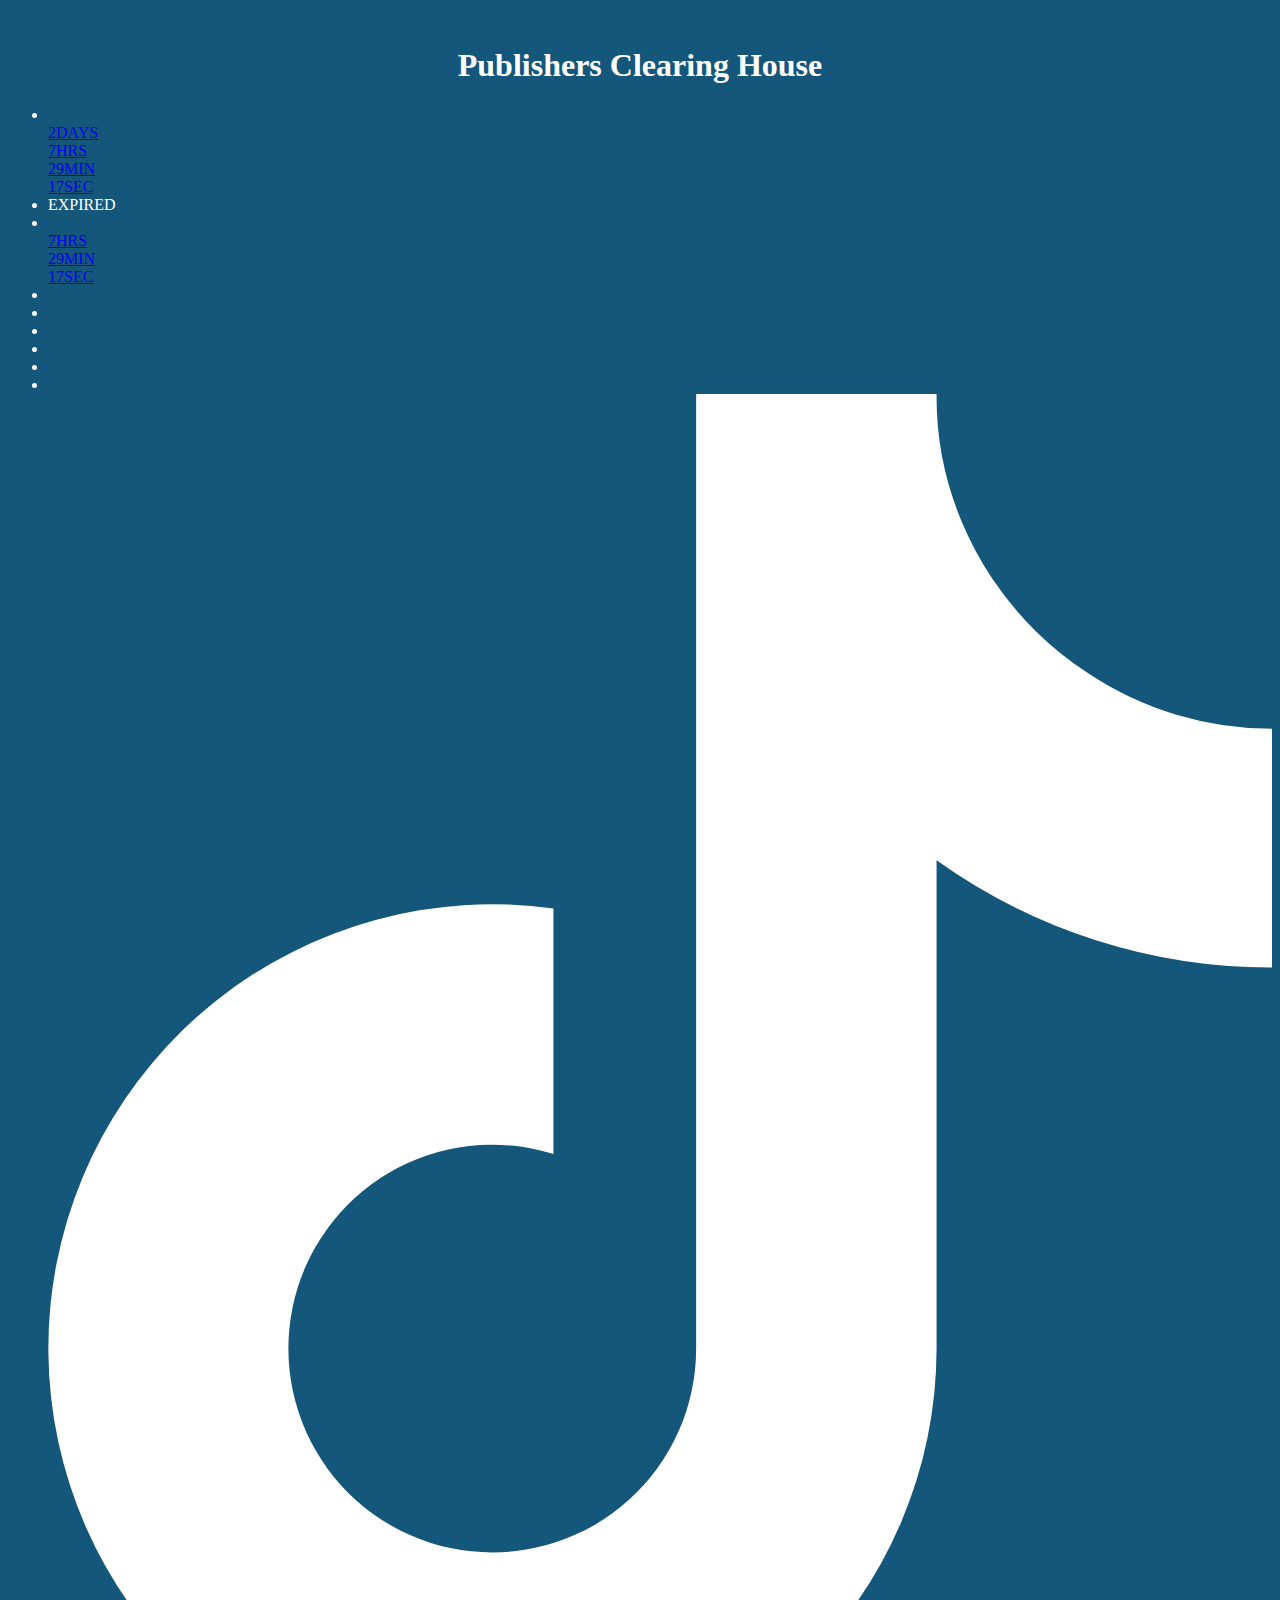
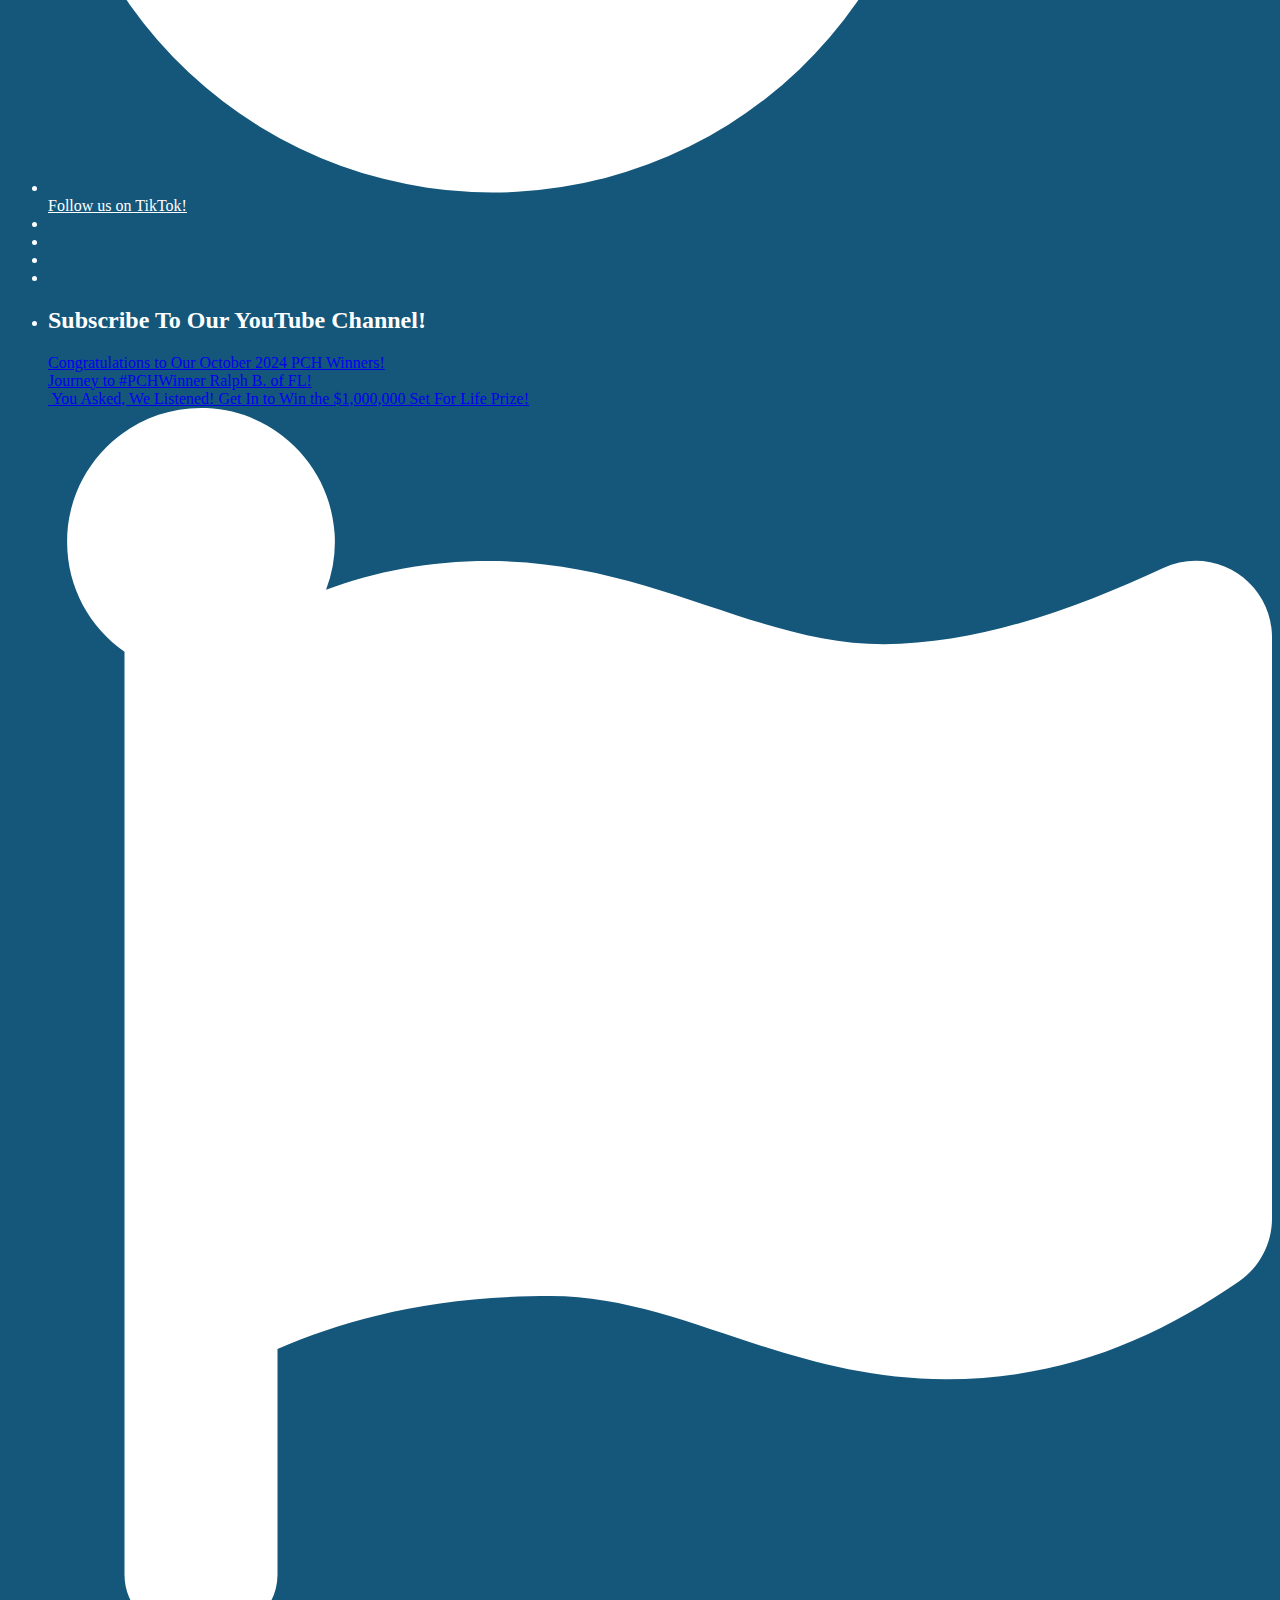
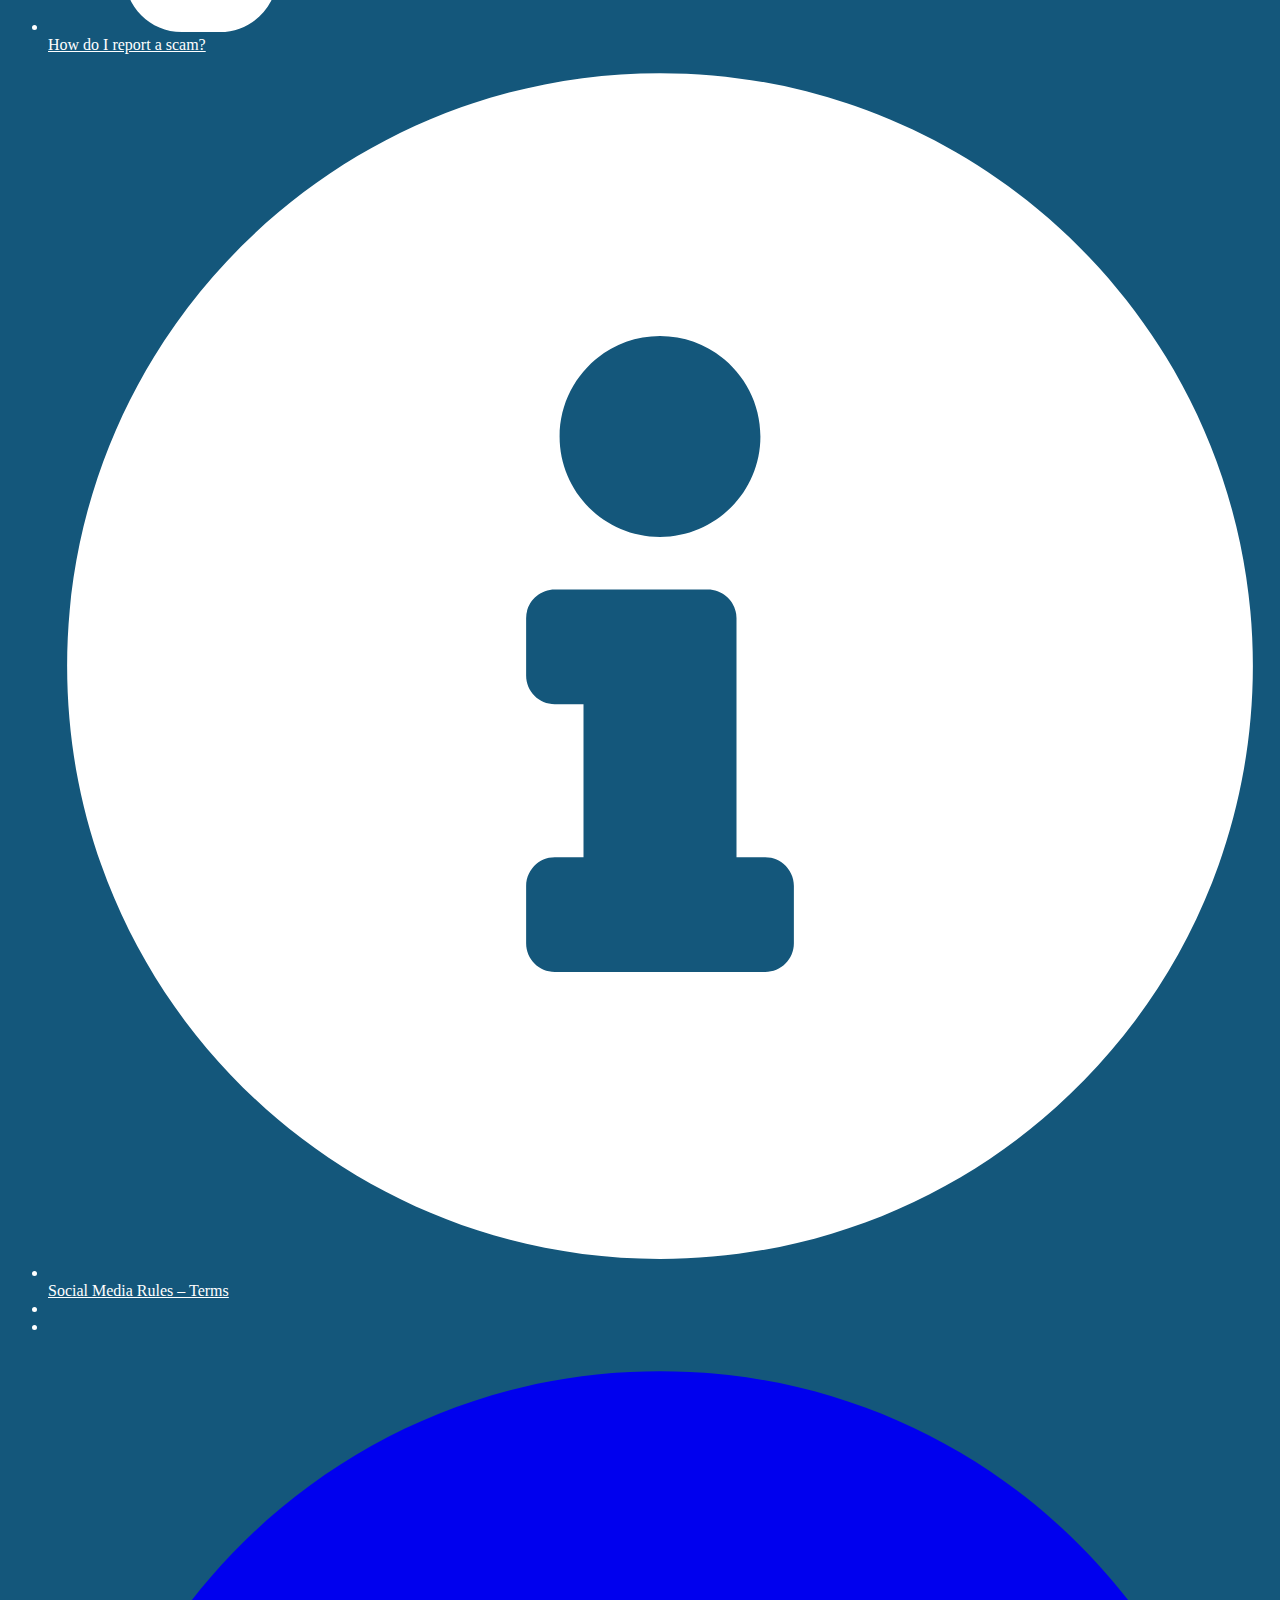
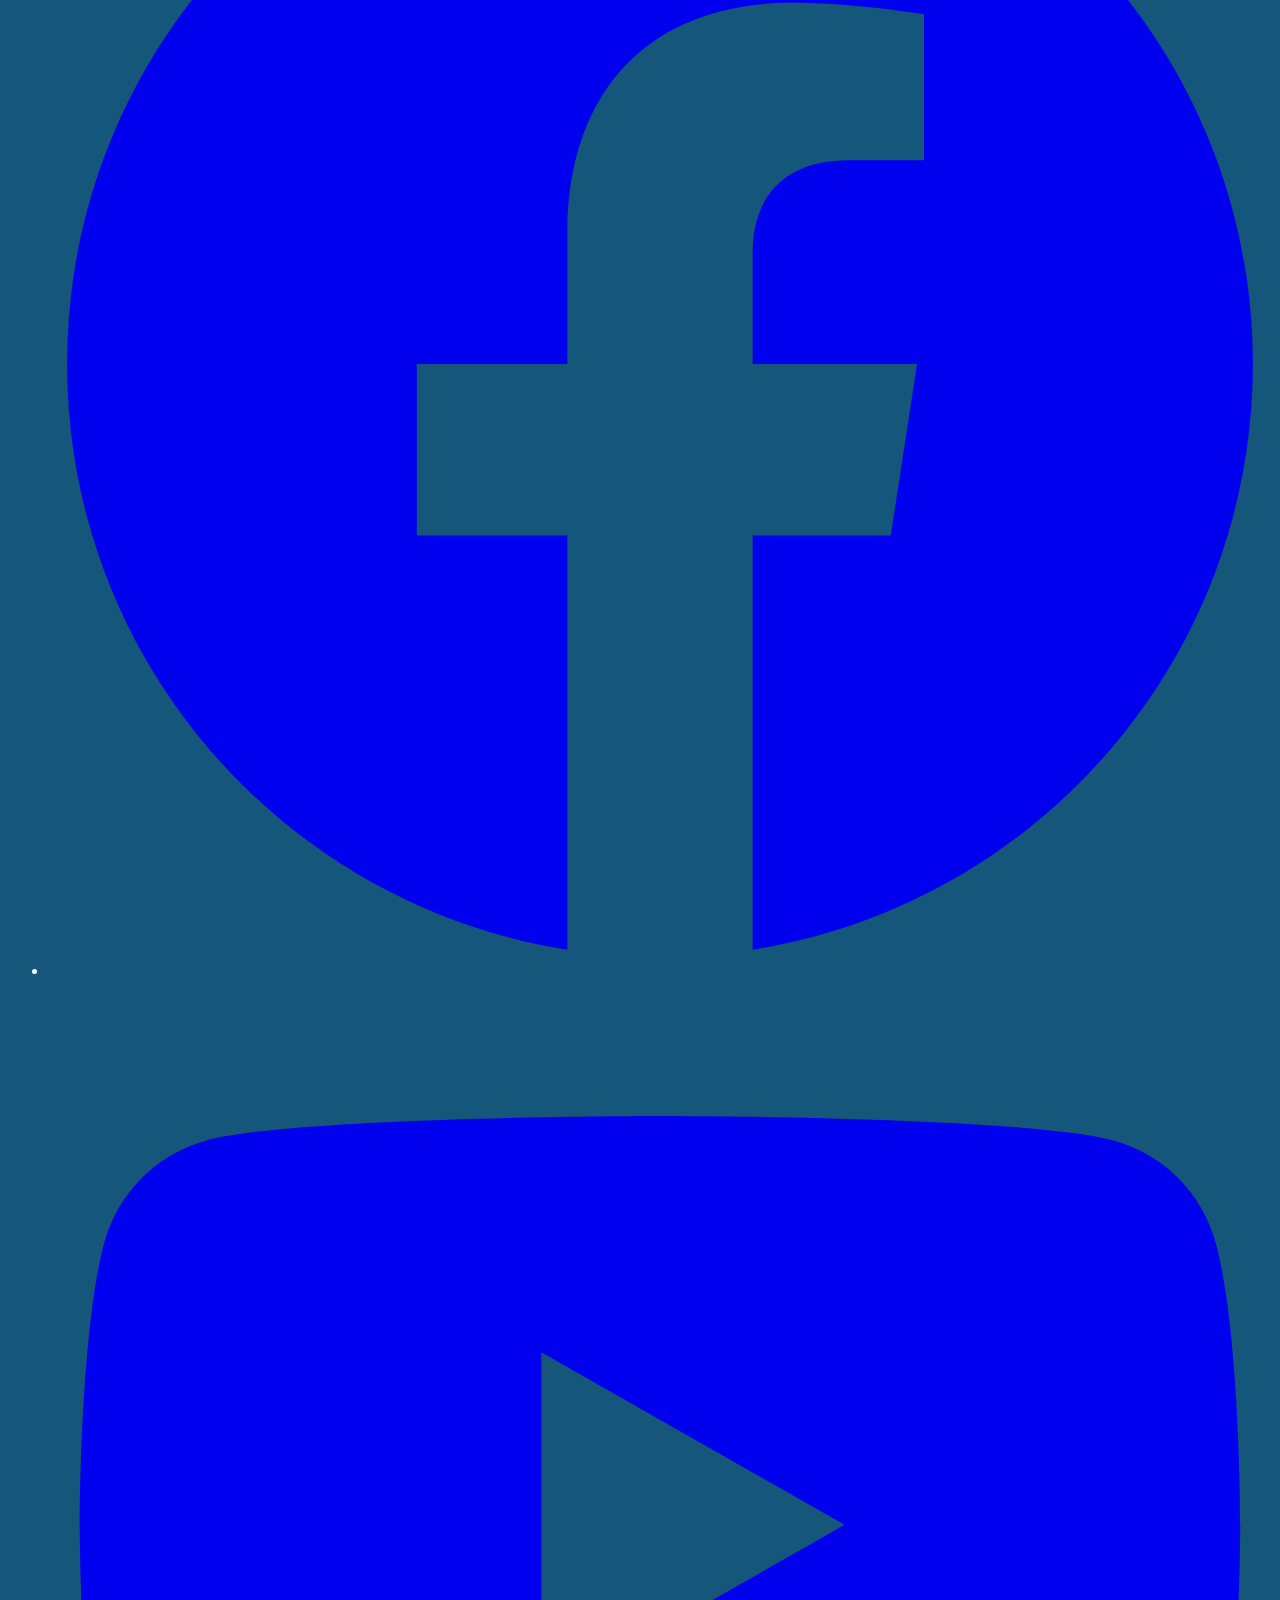
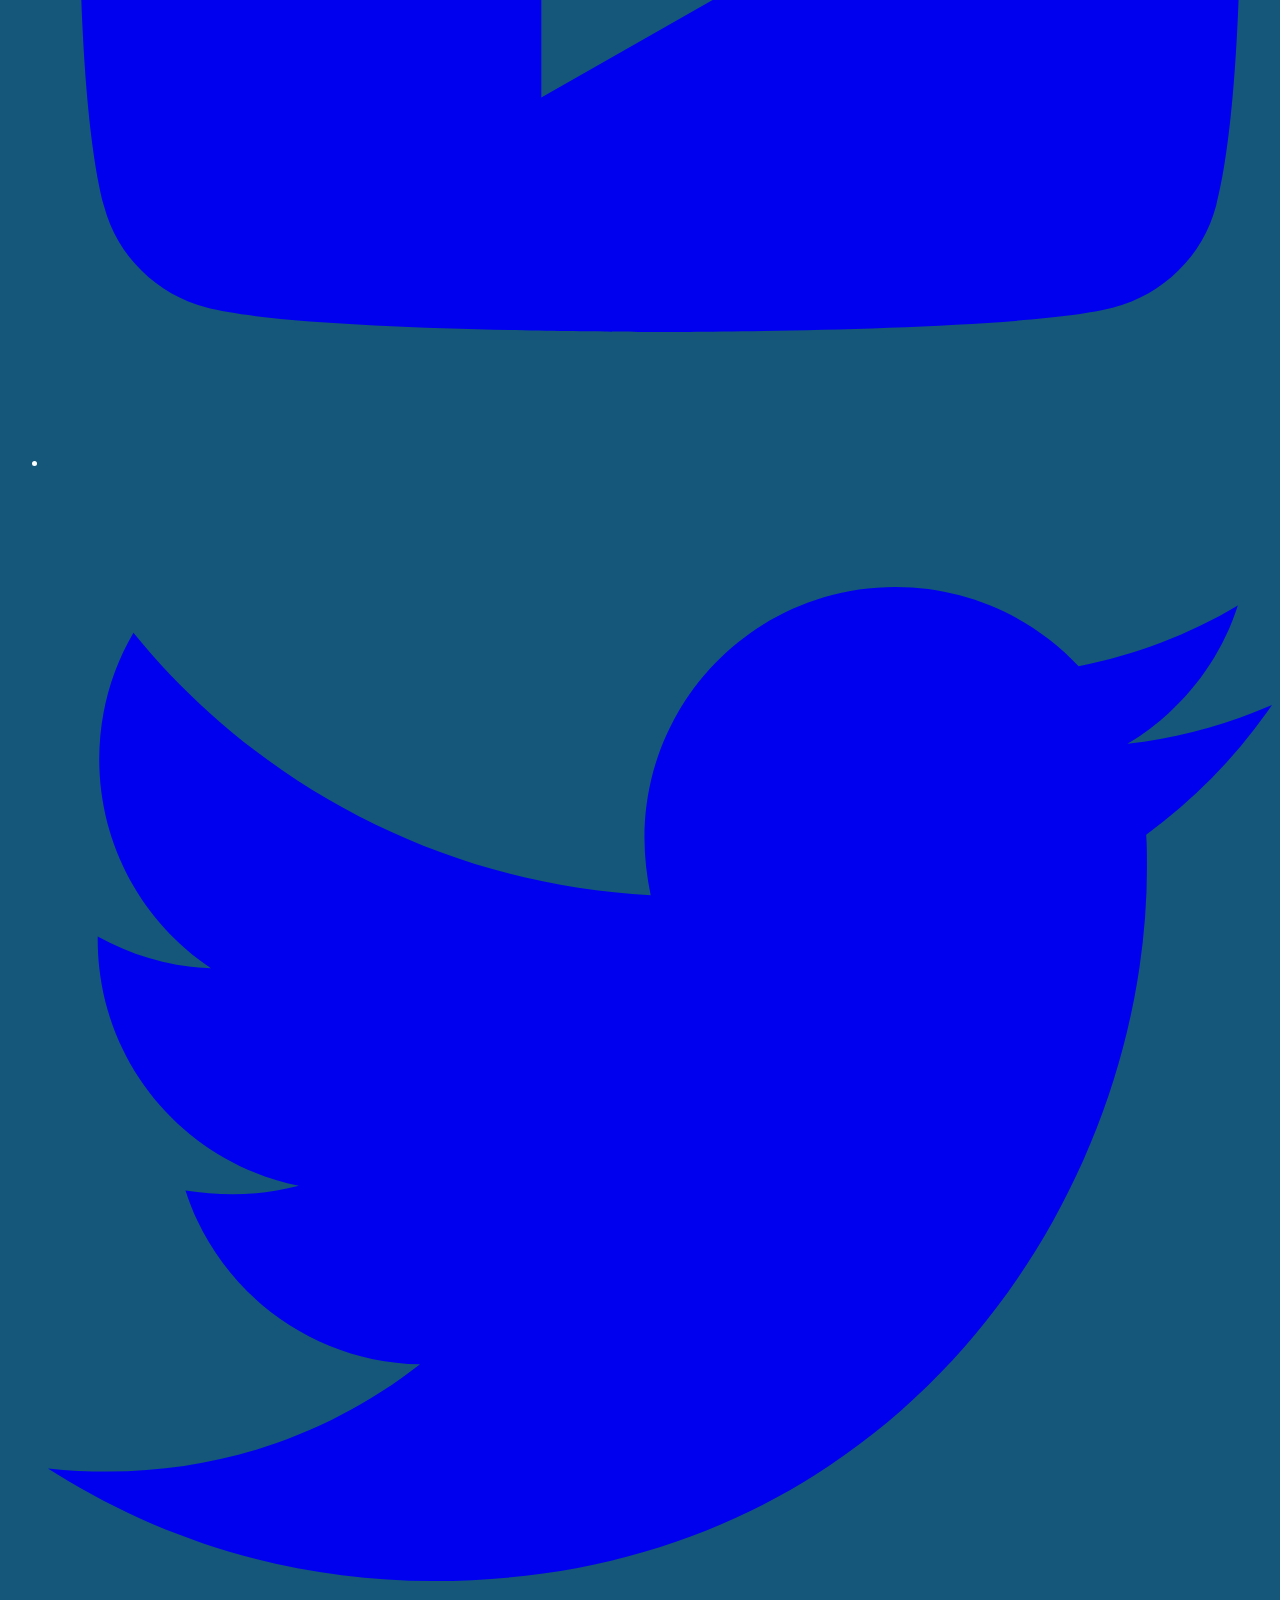
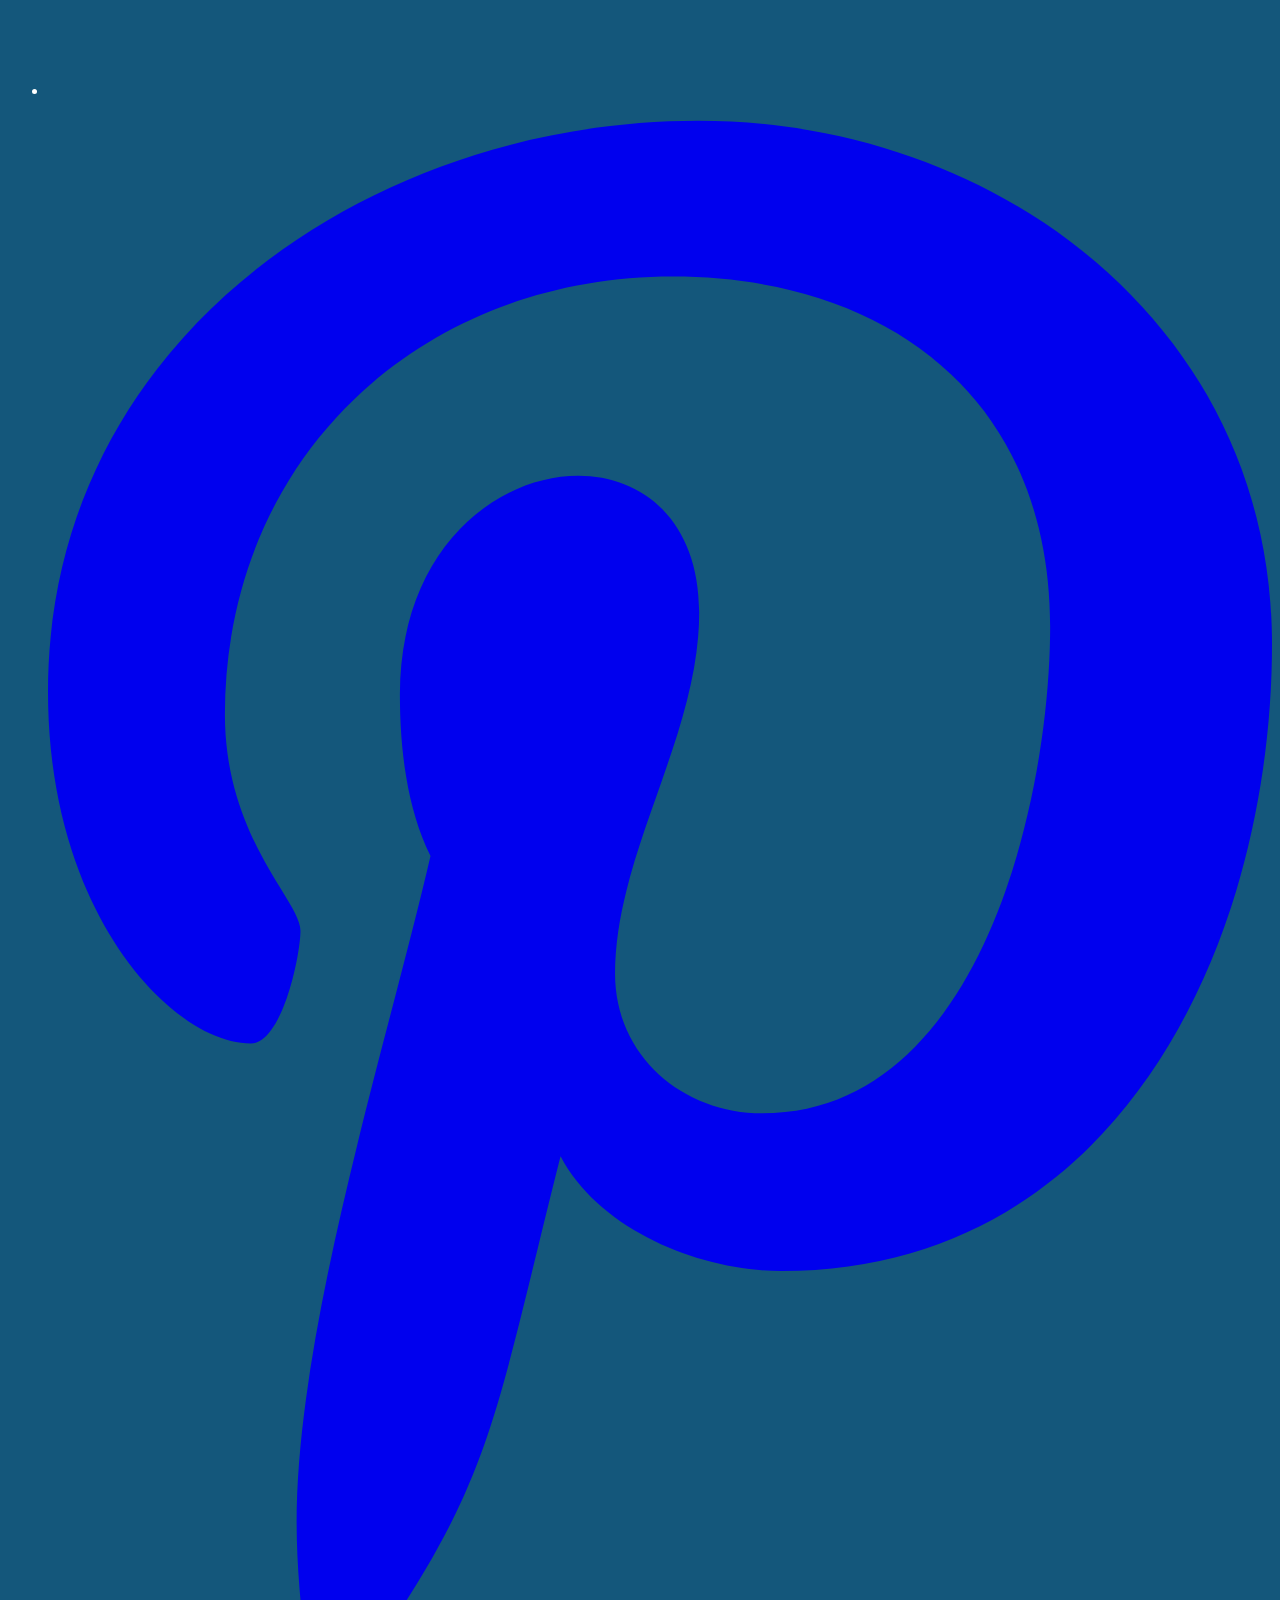
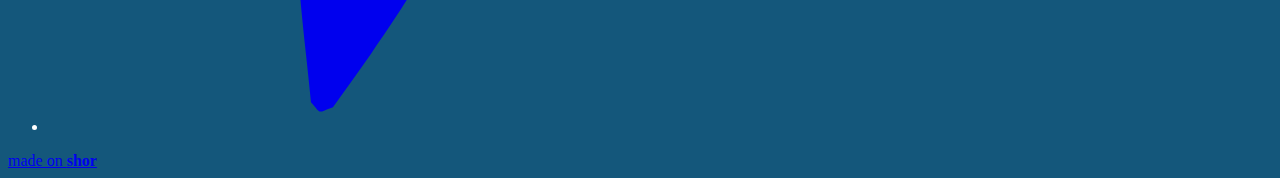
==== index.html @ 3142a73d "first commit" ====
<!DOCTYPE html><html lang="en"><head><meta charSet="utf-8"/><meta name="viewport" content="user-scalable=no,width=device-width,initial-scale=1"/><title>Publishers Clearing House</title><link rel="shortcut icon" href="https://shor.by/favicon.ico?1" type="image/x-icon"/><link rel="apple-touch-icon" href="/touch-icons/apple-touch-icon.png"/><link rel="apple-touch-icon" sizes="57x57" href="/touch-icons/apple-touch-icon-57x57.png"/><link rel="apple-touch-icon" sizes="72x72" href="/touch-icons/apple-touch-icon-72x72.png"/><link rel="apple-touch-icon" sizes="76x76" href="/touch-icons/apple-touch-icon-76x76.png"/><link rel="apple-touch-icon" sizes="114x114" href="/touch-icons/apple-touch-icon-114x114.png"/><link rel="apple-touch-icon" sizes="120x120" href="/touch-icons/apple-touch-icon-120x120.png"/><link rel="apple-touch-icon" sizes="144x144" href="/touch-icons/apple-touch-icon-144x144.png"/><link rel="apple-touch-icon" sizes="152x152" href="/touch-icons/apple-touch-icon-152x152.png"/><link rel="apple-touch-icon" sizes="180x180" href="/touch-icons/apple-touch-icon-180x180.png"/><link href="https://shor.by/css/main.css" rel="stylesheet"/><link href="https://shor.by/css/shorby-page.css?dc02a642" rel="stylesheet"/><meta property="og:type" content="article"/><meta property="og:image" content="https://cdn.filestackcontent.com/s6n39sz7SoqAppcfeDyM"/><meta property="og:title" content="Publishers Clearing House"/>
<base href="https://shor.by">

            </head><body class="theme-custom custom-theme"><noscript><iframe src="https://www.googletagmanager.com/ns.html?id=GTM-WCJDT87" height="0" width="0" style="display:none;visibility:hidden"></iframe></noscript><style type="text/css">
.theme-custom{
background: #14577B;
background-size: cover;
background-position: center 50%;
}



.theme-custom .smartpage-container,
.theme-custom .smartpage-container .bio-title,
.theme-custom .smartpage-container h1,
.theme-custom .smartpage-container h2,
.theme-custom .smartpage-container h3,
.theme-custom .smartpage-container h4{
color: #FFFFFF;
}

.theme-custom .smartpage-container .powered-by-shorby .shorby-logo:before {
border-color: #FFFFFF;
}

.theme-custom .smartpage-container .block-item.layout-button {
background: #F89644;
color: #FFFFFF;
}

.theme-custom .smartpage-container .add-block-button,
.theme-custom .smartpage-container .avatar.empty,
.theme-custom .smartpage-container .avatar-editor .avatar-upload {
color: rgba(255,255,255,0.5);
border-color: rgba(255,255,255,0.5);
}


.theme-custom .smartpage-container .bio-title h1.empty span{
border-color: #FFFFFF;
}

.theme-custom .smartpage-container .service-button{
background: rgba(255,255,255,0.5);
color: #000000;
}</style><script src="/smartpage.js?ec02a642"></script>

<div class="container smartpage-container">
    
    <header><img src="https://cdn.filestackcontent.com/s6n39sz7SoqAppcfeDyM" class="avatar" alt="" title="Publishers Clearing House"/><div class="bio-title"><h1 align="center">Publishers Clearing House</h1></div></header><ul class="messengers blocks-num-0"></ul><ul class="rich-links"><li id="block0" class="links-block"><a href="/04gS" class="block-item layout-countdown card-style">
    <div class="block-image"><img src="https://cdn.filestackcontent.com/compress=m:true/quality=v:80/cache=expiry:max/no_metadata/6Sj3Yf4NRsC7JBS6oXpo" alt=""/></div><div class="block-content">
    
    <div class="countdown" data-end_at="2024-11-29T04:59:00.000Z"><div><span class="number">2</span><span class="num-name">DAYS</span></div><div><span class="number">7</span><span class="num-name">HRS</span></div><div><span class="number">29</span><span class="num-name">MIN</span></div><div><span class="number">17</span><span class="num-name">SEC</span></div></div></div></a></li><li id="block1" class="links-block"><div class="block-item layout-countdown"><div class="block-content"><div class="countdown expired">EXPIRED</div></div></div></li><li id="block2" class="links-block"><a href="/xjcd" title="" class="block-item layout-countdown card-style"><div class="block-image"><img src="https://cdn.filestackcontent.com/compress=m:true/quality=v:80/cache=expiry:max/no_metadata/rIP9PFDR5WL7WFSBa13A" alt=""/></div><div class="block-content"><div class="countdown" data-end_at="2024-11-27T04:59:00.000Z"><div><span class="number">7</span><span class="num-name">HRS</span></div><div><span class="number">29</span><span class="num-name">MIN</span></div><div><span class="number">17</span><span class="num-name">SEC</span></div></div></div></a></li><li id="block3" class="links-block"></li><li id="block4" class="links-block"><a href="/SkSP" title="" class="block-item layout-card" style="background-image:"><div class="button-image"><img src="https://cdn.filestackcontent.com/compress=m:true/quality=v:80/cache=expiry:max/no_metadata/sW71IqOARcOvA7kwTdhY" alt=""/></div></a></li><li id="block5" class="links-block"><a href="/AGQE" title="" class="block-item layout-card" style="background-image:"><div class="button-image"><img src="https://cdn.filestackcontent.com/compress=m:true/quality=v:80/cache=expiry:max/no_metadata/rsMM7oOSyeEUaSm9pmio" alt=""/></div></a></li><li id="block6" class="links-block"><a href="/Eken" title="" class="block-item layout-card" style="background-image:"><div class="button-image"><img src="https://cdn.filestackcontent.com/compress=m:true/quality=v:80/cache=expiry:max/no_metadata/qQ9tgeSiSbKUFpxSn06y" alt=""/></div></a></li><li id="block7" class="links-block"><a href="/6GKS" title="" class="block-item layout-card" style="background-image:"><div class="button-image"><img src="https://cdn.filestackcontent.com/compress=m:true/quality=v:80/cache=expiry:max/no_metadata/FR3TBW7RR7u3BJjrPBED" alt=""/></div></a></li><li id="block8" class="links-block"><a href="/t1hS" title="" class="block-item layout-card" style="background-image:"><div class="button-image"><img src="https://cdn.filestackcontent.com/compress=m:true/quality=v:80/cache=expiry:max/no_metadata/Tx0O3tSJS8aICWWNlG1Y" alt=""/></div></a></li><li id="block9" class="links-block"><a href="/zhMH" title="Follow us on TikTok!" class="block-item layout-button" style="background-image:"><div class="block-content"><svg aria-hidden="true" focusable="false" data-prefix="fab" data-icon="tiktok" class="svg-inline--fa fa-tiktok fa-w-14 fa-block-icon" role="img" xmlns="http://www.w3.org/2000/svg" viewBox="0 0 448 512"><path fill="currentColor" d="M448,209.91a210.06,210.06,0,0,1-122.77-39.25V349.38A162.55,162.55,0,1,1,185,188.31V278.2a74.62,74.62,0,1,0,52.23,71.18V0l88,0a121.18,121.18,0,0,0,1.86,22.17h0A122.18,122.18,0,0,0,381,102.39a121.43,121.43,0,0,0,67,20.14Z"></path></svg><span>Follow us on TikTok!</span></div></a></li><li id="block10" class="links-block"><div class="block-item layout-text"></div></li><li id="block11" class="links-block"><div class="block-item layout-text"></div></li><li id="block12" class="links-block"><div class="block-item layout-text"></div></li><li id="block13" class="links-block loading"></li><li id="block14" class="links-block"><div class="links-block"><div class="block-item layout-text"><h2 class="block-title">Subscribe To Our YouTube Channel!</h2></div></div>

<script>
    function updateFeed(data){
    //renderFeed('feed_items', {root_url: "/D0f2", feed_items_num:3, layout: "feed-tiles", feed_data: data});
    }
</script>

<script src="https://scraper.shorby.com/feed.jsonp?nocache=true&amp;url=https%3A%2F%2Fwww.youtube.com%2Ffeeds%2Fvideos.xml%3Fchannel_id%3DUC3Wp9KHbQAJBNtH9cpXuYBw&amp;callback=updateFeed" type="text/javascript" async=""></script>

<div class="layout-feed-tiles items-num-3 hide_titles" id="feed_items"><a href="/D0f2?sh=1cc32896fa1e679c5a805b23f8226453&amp;url=https%3A%2F%2Fwww.youtube.com%2Fwatch%3Fv%3D0Eh4yYIVBH0" title="Congratulations to Our October 2024 PCH Winners!" class="block-item layout-button-thumbnail play-button"><div class="thumbnail" style="background-image:url(&#x27;https://i1.ytimg.com/vi/0Eh4yYIVBH0/maxresdefault.jpg&#x27;)"></div>

<img src="https://i1.ytimg.com/vi/0Eh4yYIVBH0/maxresdefault.jpg" alt=""/><span class="block-content">Congratulations to Our October 2024 PCH Winners!</span></a><a href="/D0f2?sh=a961a53d3b2b8d30a11ff607b4d42123&amp;url=https%3A%2F%2Fwww.youtube.com%2Fwatch%3Fv%3DDkDHAuFiosE" title="Journey to #PCHWinner Ralph B. of FL!" class="block-item layout-button-thumbnail play-button">
    
    <div class="thumbnail" style="background-image:url(&#x27;https://i1.ytimg.com/vi/DkDHAuFiosE/maxresdefault.jpg&#x27;)"></div>

<img src="https://i1.ytimg.com/vi/DkDHAuFiosE/maxresdefault.jpg" alt=""/><span class="block-content">Journey to #PCHWinner Ralph B. of FL!</span></a><a href="/D0f2?sh=987fdc1dfa194457b8357a80835532a1&amp;url=https%3A%2F%2Fwww.youtube.com%2Fwatch%3Fv%3D12tq0waJq20" title="You Asked, We Listened! Get In to Win the $1,000,000 Set For Life Prize!" class="block-item layout-button-thumbnail play-button">
    
    <div class="thumbnail" style="background-image:url(&#x27;https://i2.ytimg.com/vi/12tq0waJq20/maxresdefault.jpg&#x27;)"></div>

<img src="https://i2.ytimg.com/vi/12tq0waJq20/maxresdefault.jpg" alt=""/>

<span class="block-content">You Asked, We Listened! Get In to Win the $1,000,000 Set For Life Prize!</span>

</a></div></li><li id="block15" class="links-block"><a href="/6JNP" title="How do I report a scam?" class="block-item layout-button" style="background-image:"><div class="block-content"><svg aria-hidden="true" focusable="false" data-prefix="fas" data-icon="flag" class="svg-inline--fa fa-flag fa-w-16 fa-block-icon" role="img" xmlns="http://www.w3.org/2000/svg" viewBox="0 0 512 512"><path fill="currentColor" d="M349.565 98.783C295.978 98.783 251.721 64 184.348 64c-24.955 0-47.309 4.384-68.045 12.013a55.947 55.947 0 0 0 3.586-23.562C118.117 24.015 94.806 1.206 66.338.048 34.345-1.254 8 24.296 8 56c0 19.026 9.497 35.825 24 45.945V488c0 13.255 10.745 24 24 24h16c13.255 0 24-10.745 24-24v-94.4c28.311-12.064 63.582-22.122 114.435-22.122 53.588 0 97.844 34.783 165.217 34.783 48.169 0 86.667-16.294 122.505-40.858C506.84 359.452 512 349.571 512 339.045v-243.1c0-23.393-24.269-38.87-45.485-29.016-34.338 15.948-76.454 31.854-116.95 31.854z"></path></svg><span>How do I report a scam?</span></div></a></li><li id="block16" class="links-block"><a href="/TcBy" title="Social Media Rules – Terms" class="block-item layout-button" style="background-image:"><div class="block-content"><svg aria-hidden="true" focusable="false" data-prefix="fas" data-icon="info-circle" class="svg-inline--fa fa-info-circle fa-w-16 fa-block-icon" role="img" xmlns="http://www.w3.org/2000/svg" viewBox="0 0 512 512"><path fill="currentColor" d="M256 8C119.043 8 8 119.083 8 256c0 136.997 111.043 248 248 248s248-111.003 248-248C504 119.083 392.957 8 256 8zm0 110c23.196 0 42 18.804 42 42s-18.804 42-42 42-42-18.804-42-42 18.804-42 42-42zm56 254c0 6.627-5.373 12-12 12h-88c-6.627 0-12-5.373-12-12v-24c0-6.627 5.373-12 12-12h12v-64h-12c-6.627 0-12-5.373-12-12v-24c0-6.627 5.373-12 12-12h64c6.627 0 12 5.373 12 12v100h12c6.627 0 12 5.373 12 12v24z"></path></svg><span>Social Media Rules – Terms</span></div></a></li><li id="block17" class="links-block"><div class="block-item layout-text"></div></li><li id="block18" class="links-block loading"></li></ul><ul class="social-links blocks-num-4"><li class="social-item"><a href="/ykAW" title="Facebook"><svg aria-labelledby="svg-inline--fa-title-QL7YfD7ACILS" data-prefix="fab" data-icon="facebook" class="svg-inline--fa fa-facebook fa-w-16 fa-network" role="img" xmlns="http://www.w3.org/2000/svg" viewBox="0 0 512 512"><title id="svg-inline--fa-title-QL7YfD7ACILS">facebook</title><path fill="currentColor" d="M504 256C504 119 393 8 256 8S8 119 8 256c0 123.78 90.69 226.38 209.25 245V327.69h-63V256h63v-54.64c0-62.15 37-96.48 93.67-96.48 27.14 0 55.52 4.84 55.52 4.84v61h-31.28c-30.8 0-40.41 19.12-40.41 38.73V256h68.78l-11 71.69h-57.78V501C413.31 482.38 504 379.78 504 256z"></path></svg></a></li><li class="social-item"><a href="/Jl3O" title="Youtube"><svg aria-labelledby="svg-inline--fa-title-OxozP9yXURAG" data-prefix="fab" data-icon="youtube" class="svg-inline--fa fa-youtube fa-w-18 fa-network" role="img" xmlns="http://www.w3.org/2000/svg" viewBox="0 0 576 512"><title id="svg-inline--fa-title-OxozP9yXURAG">youtube</title><path fill="currentColor" d="M549.655 124.083c-6.281-23.65-24.787-42.276-48.284-48.597C458.781 64 288 64 288 64S117.22 64 74.629 75.486c-23.497 6.322-42.003 24.947-48.284 48.597-11.412 42.867-11.412 132.305-11.412 132.305s0 89.438 11.412 132.305c6.281 23.65 24.787 41.5 48.284 47.821C117.22 448 288 448 288 448s170.78 0 213.371-11.486c23.497-6.321 42.003-24.171 48.284-47.821 11.412-42.867 11.412-132.305 11.412-132.305s0-89.438-11.412-132.305zm-317.51 213.508V175.185l142.739 81.205-142.739 81.201z"></path></svg></a></li><li class="social-item"><a href="/cUwt" title="Twitter"><svg aria-labelledby="svg-inline--fa-title-pP5Sn7ySqBiU" data-prefix="fab" data-icon="twitter" class="svg-inline--fa fa-twitter fa-w-16 fa-network" role="img" xmlns="http://www.w3.org/2000/svg" viewBox="0 0 512 512"><title id="svg-inline--fa-title-pP5Sn7ySqBiU">twitter</title><path fill="currentColor" d="M459.37 151.716c.325 4.548.325 9.097.325 13.645 0 138.72-105.583 298.558-298.558 298.558-59.452 0-114.68-17.219-161.137-47.106 8.447.974 16.568 1.299 25.34 1.299 49.055 0 94.213-16.568 130.274-44.832-46.132-.975-84.792-31.188-98.112-72.772 6.498.974 12.995 1.624 19.818 1.624 9.421 0 18.843-1.3 27.614-3.573-48.081-9.747-84.143-51.98-84.143-102.985v-1.299c13.969 7.797 30.214 12.67 47.431 13.319-28.264-18.843-46.781-51.005-46.781-87.391 0-19.492 5.197-37.36 14.294-52.954 51.655 63.675 129.3 105.258 216.365 109.807-1.624-7.797-2.599-15.918-2.599-24.04 0-57.828 46.782-104.934 104.934-104.934 30.213 0 57.502 12.67 76.67 33.137 23.715-4.548 46.456-13.32 66.599-25.34-7.798 24.366-24.366 44.833-46.132 57.827 21.117-2.273 41.584-8.122 60.426-16.243-14.292 20.791-32.161 39.308-52.628 54.253z"></path></svg></a></li><li class="social-item"><a href="/TKXI" title="Pinterest"><svg aria-labelledby="svg-inline--fa-title-u4D9r4dKj910" data-prefix="fab" data-icon="pinterest-p" class="svg-inline--fa fa-pinterest-p fa-w-12 fa-network" role="img" xmlns="http://www.w3.org/2000/svg" viewBox="0 0 384 512"><title id="svg-inline--fa-title-u4D9r4dKj910">pinterest</title><path fill="currentColor" d="M204 6.5C101.4 6.5 0 74.9 0 185.6 0 256 39.6 296 63.6 296c9.9 0 15.6-27.6 15.6-35.4 0-9.3-23.7-29.1-23.7-67.8 0-80.4 61.2-137.4 140.4-137.4 68.1 0 118.5 38.7 118.5 109.8 0 53.1-21.3 152.7-90.3 152.7-24.9 0-46.2-18-46.2-43.8 0-37.8 26.4-74.4 26.4-113.4 0-66.2-93.9-54.2-93.9 25.8 0 16.8 2.1 35.4 9.6 50.7-13.8 59.4-42 147.9-42 209.1 0 18.9 2.7 37.5 4.5 56.4 3.4 3.8 1.7 3.4 6.9 1.5 50.4-69 48.6-82.5 71.4-172.8 12.3 23.4 44.1 36 69.3 36 106.2 0 153.9-103.5 153.9-196.8C384 71.3 298.2 6.5 204 6.5z"></path></svg></a>
</li>
</ul>

<div class="powered-by-shorby"><a href="https://shorby.com/?utm_source=shorby&amp;utm_medium=logo">made on <strong class="domain-logo">shor</strong></a></div>

</div>
</body>
</html>
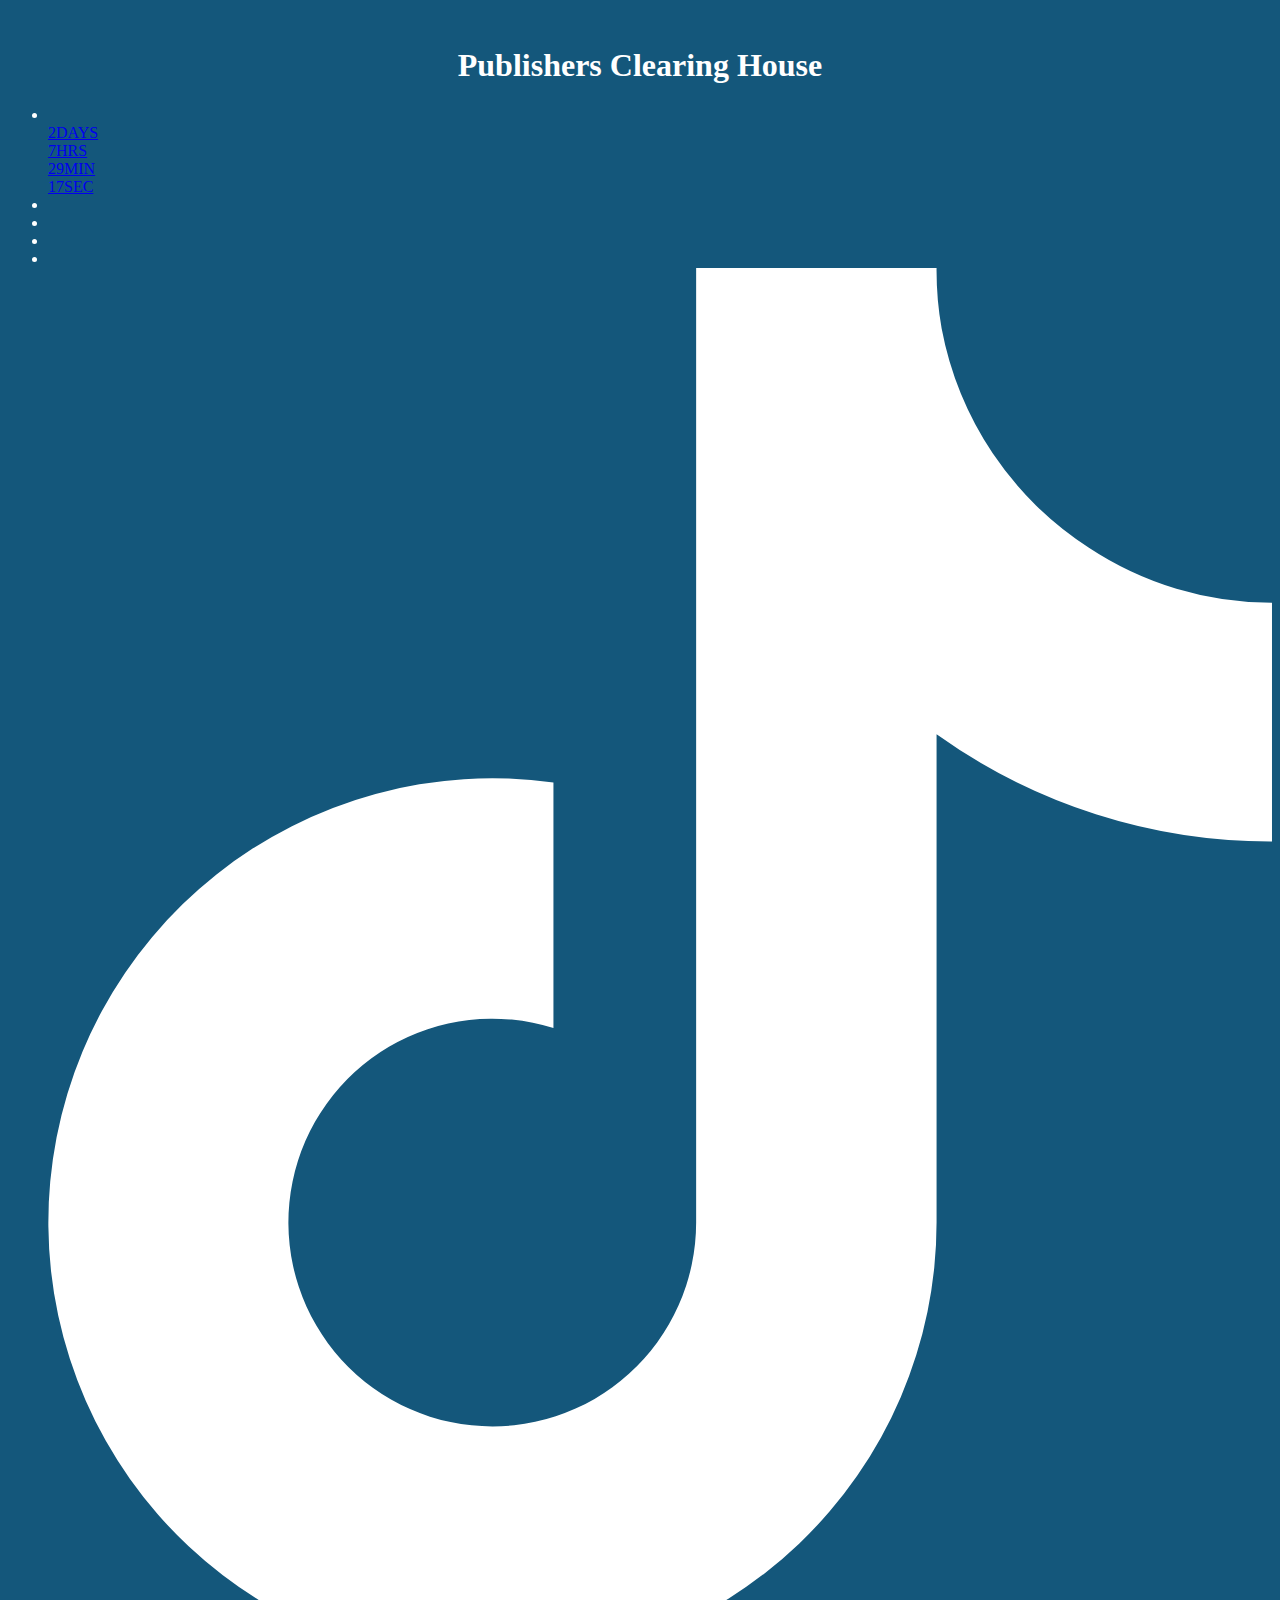
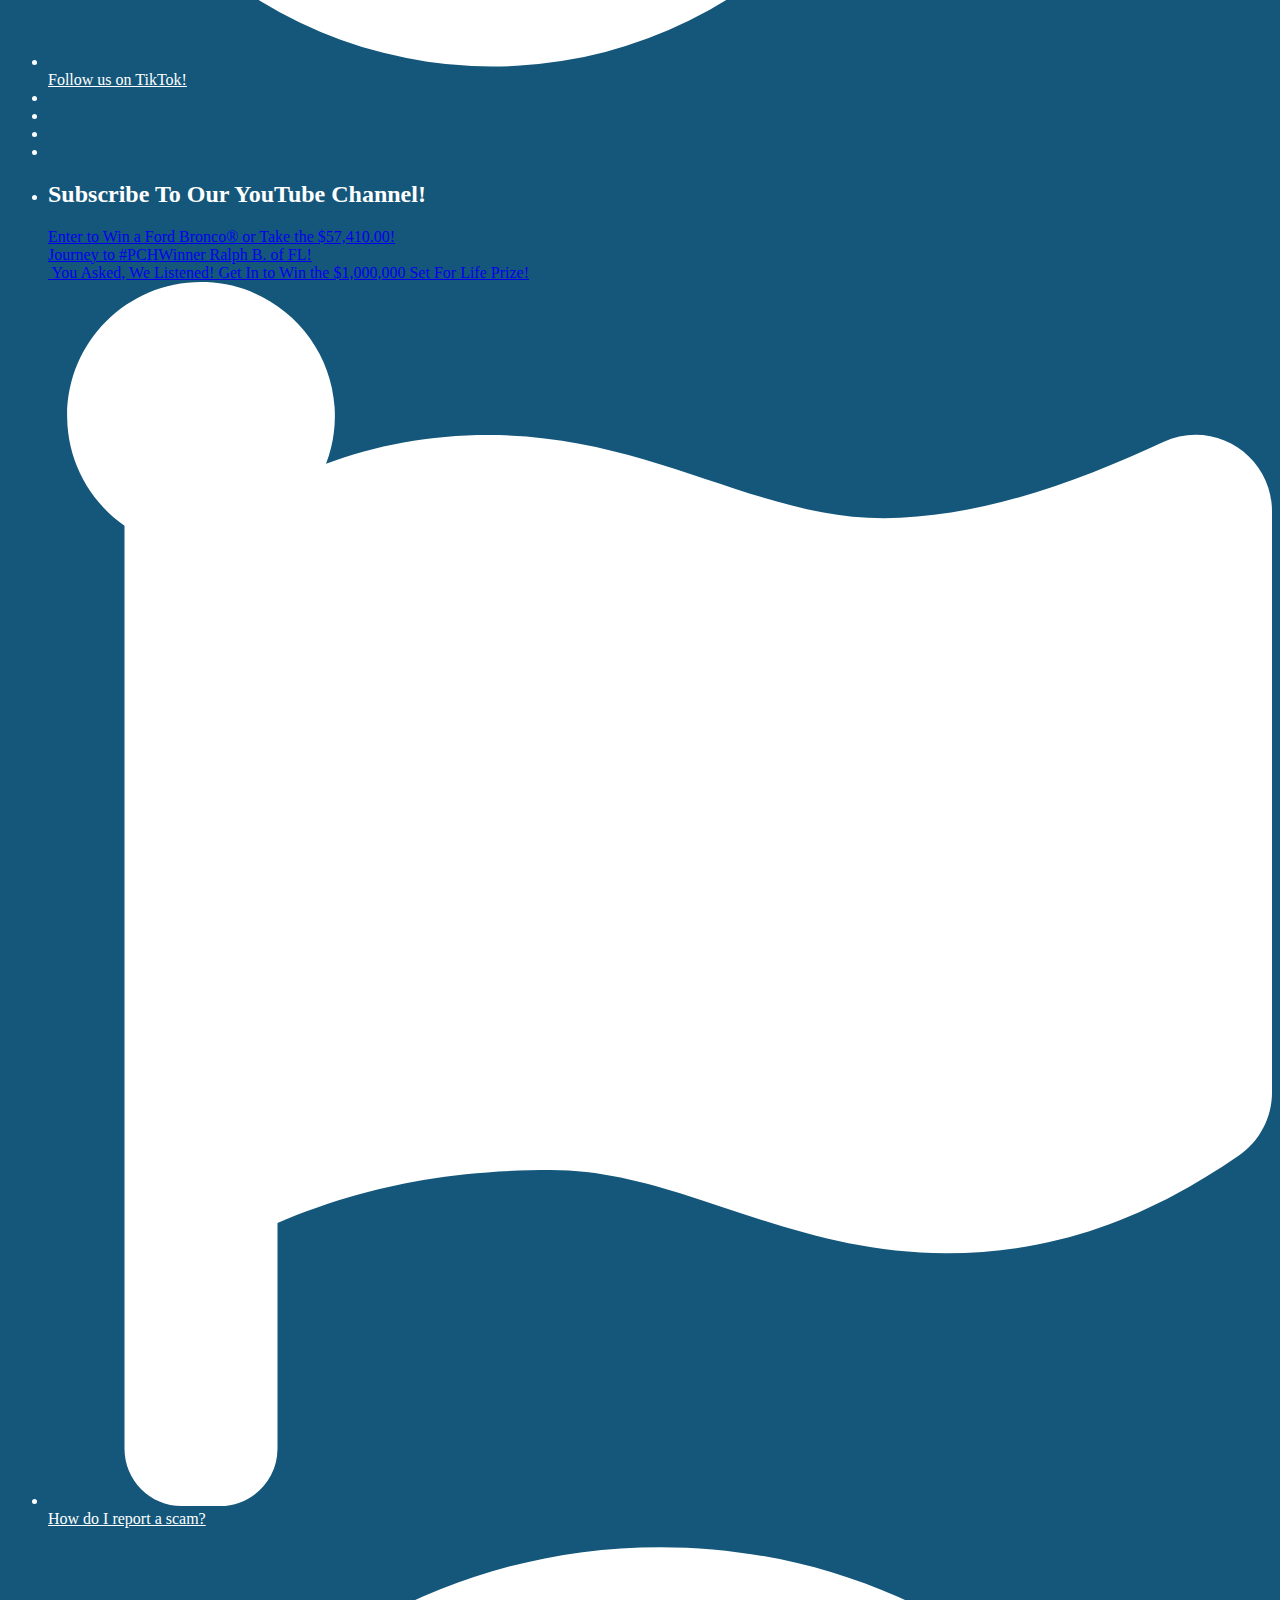
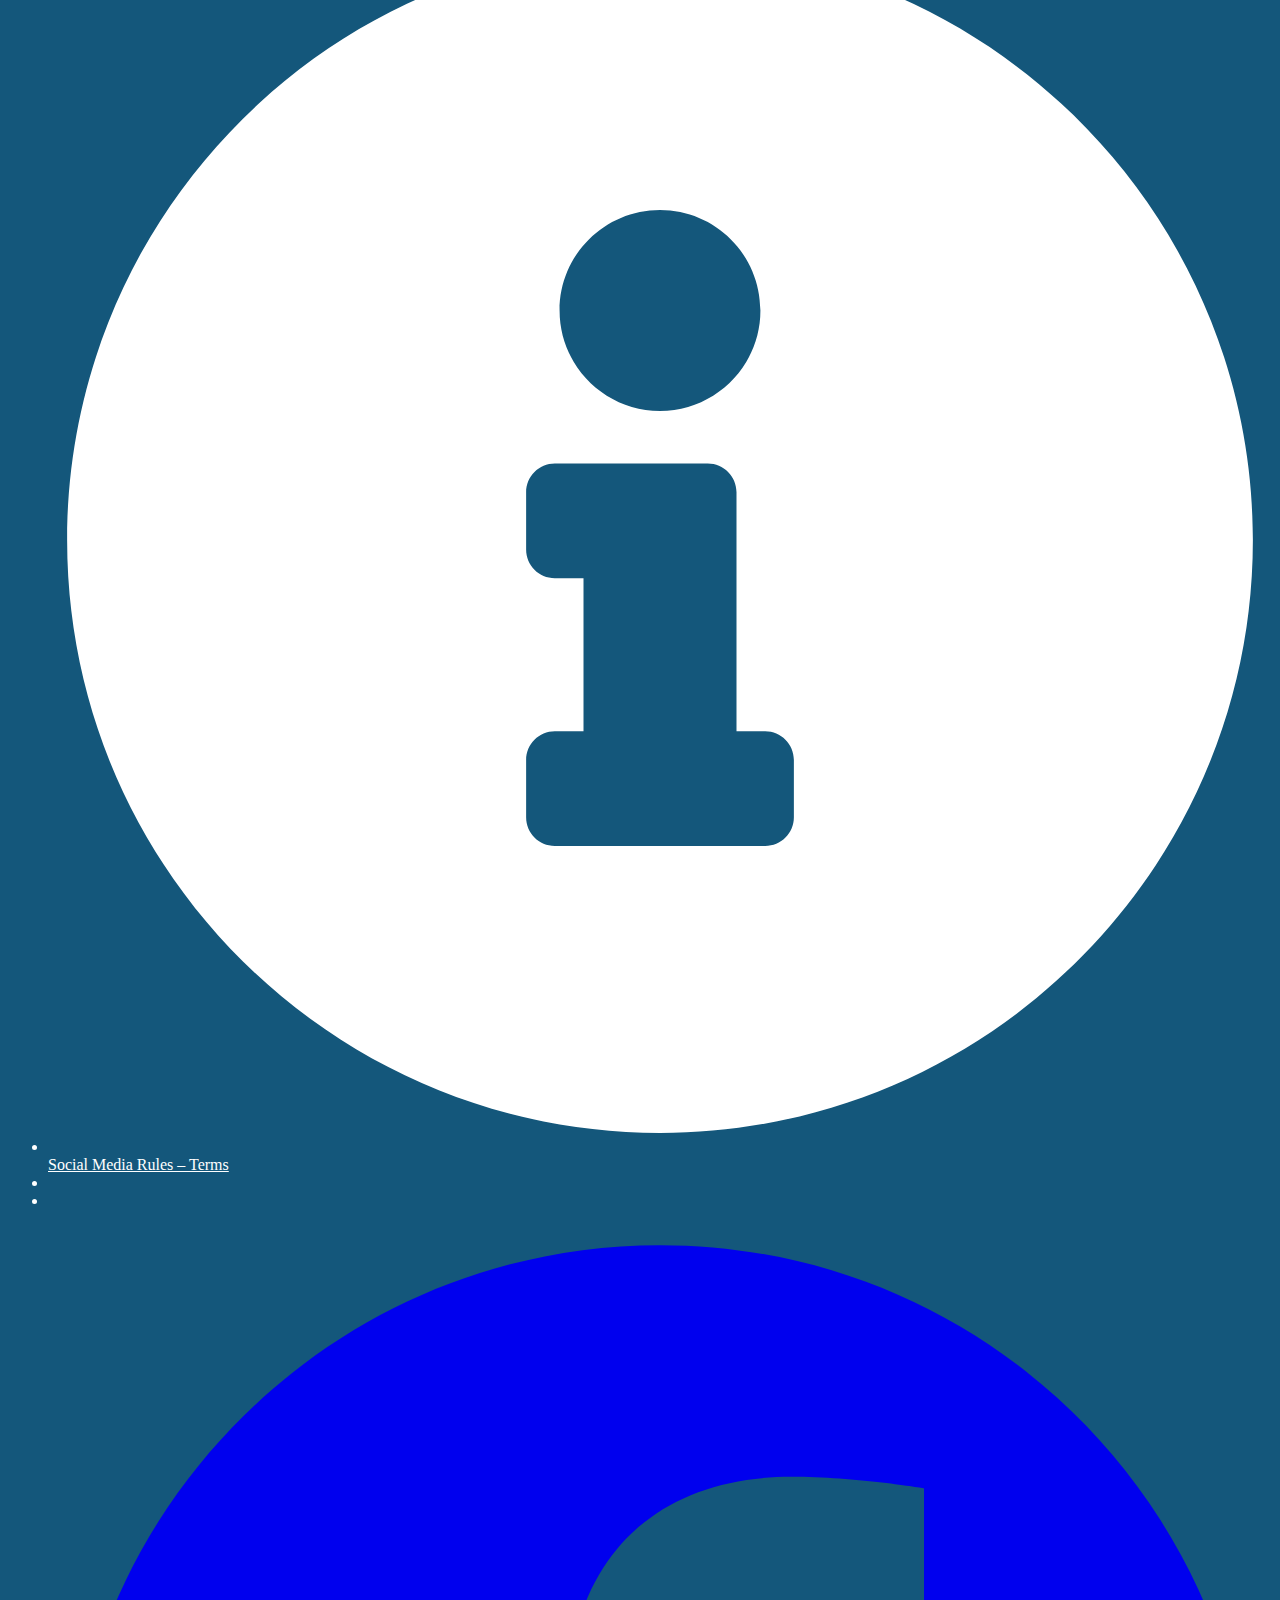
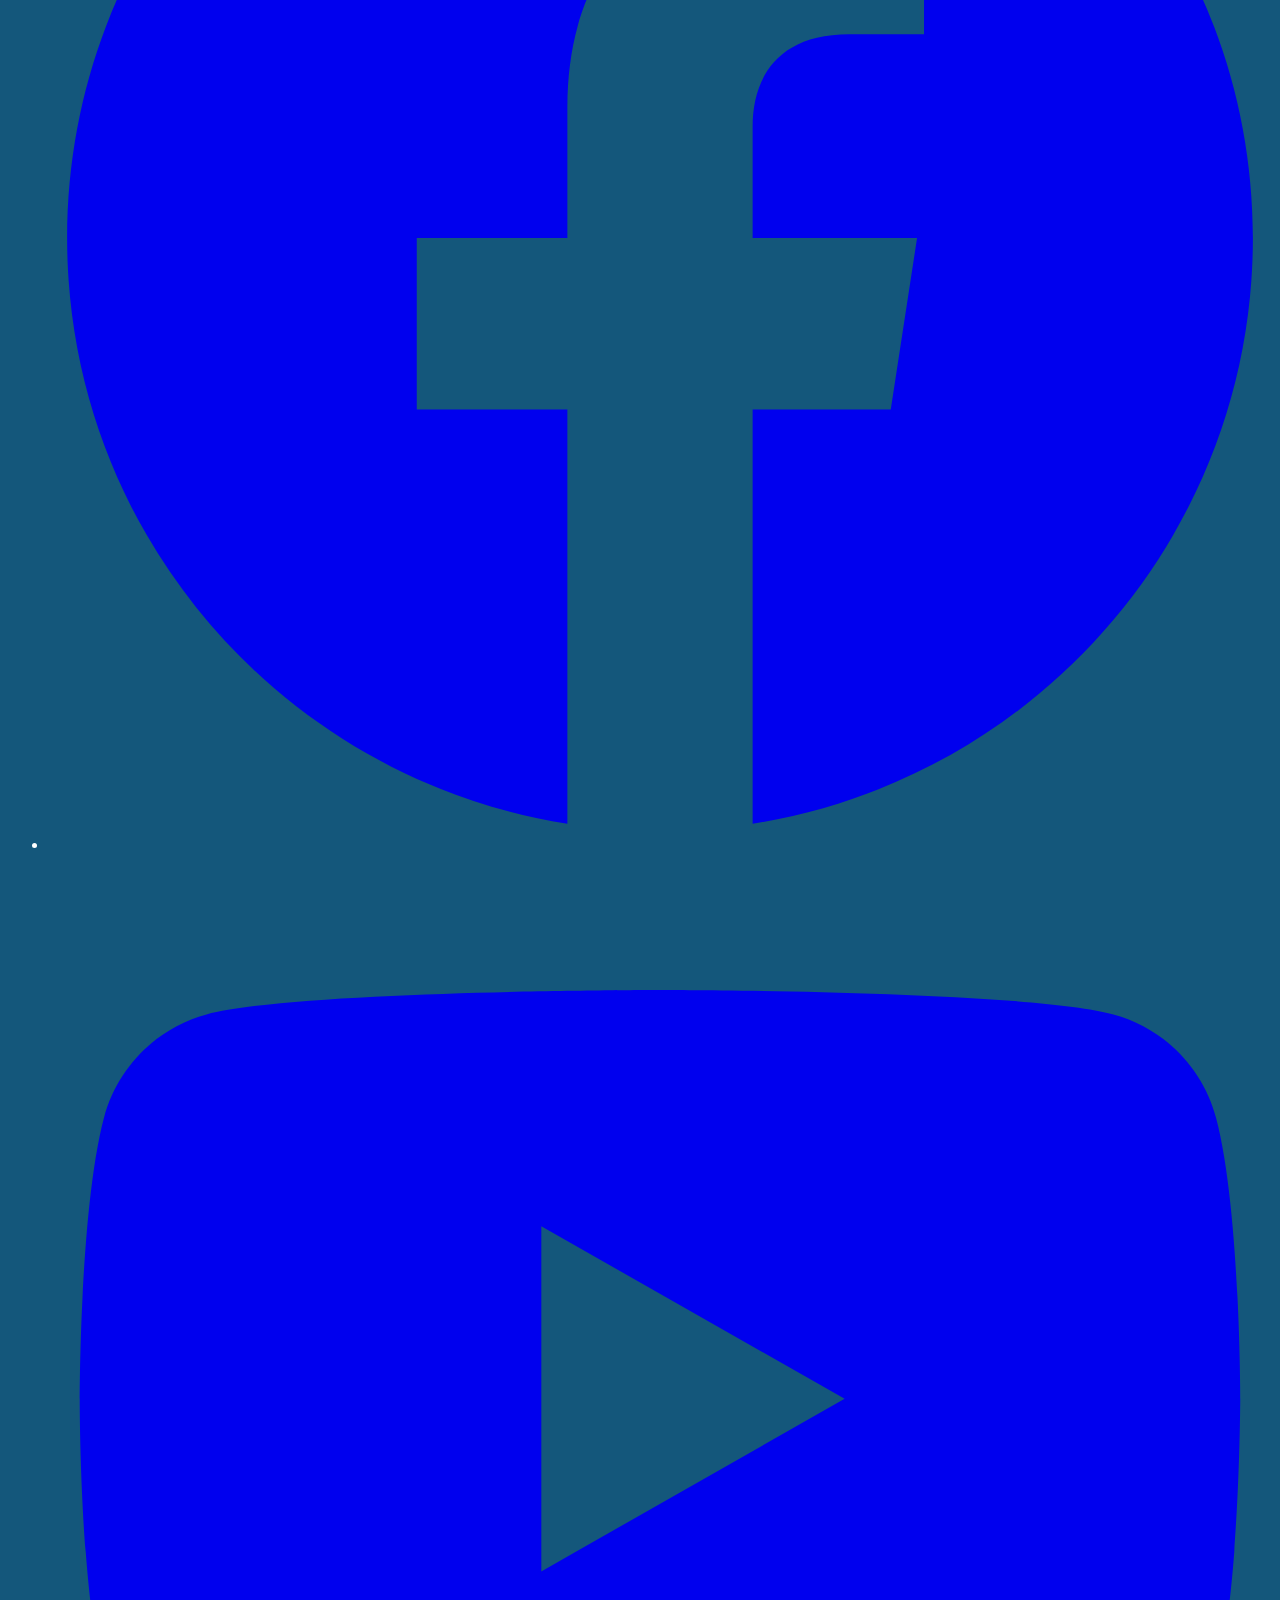
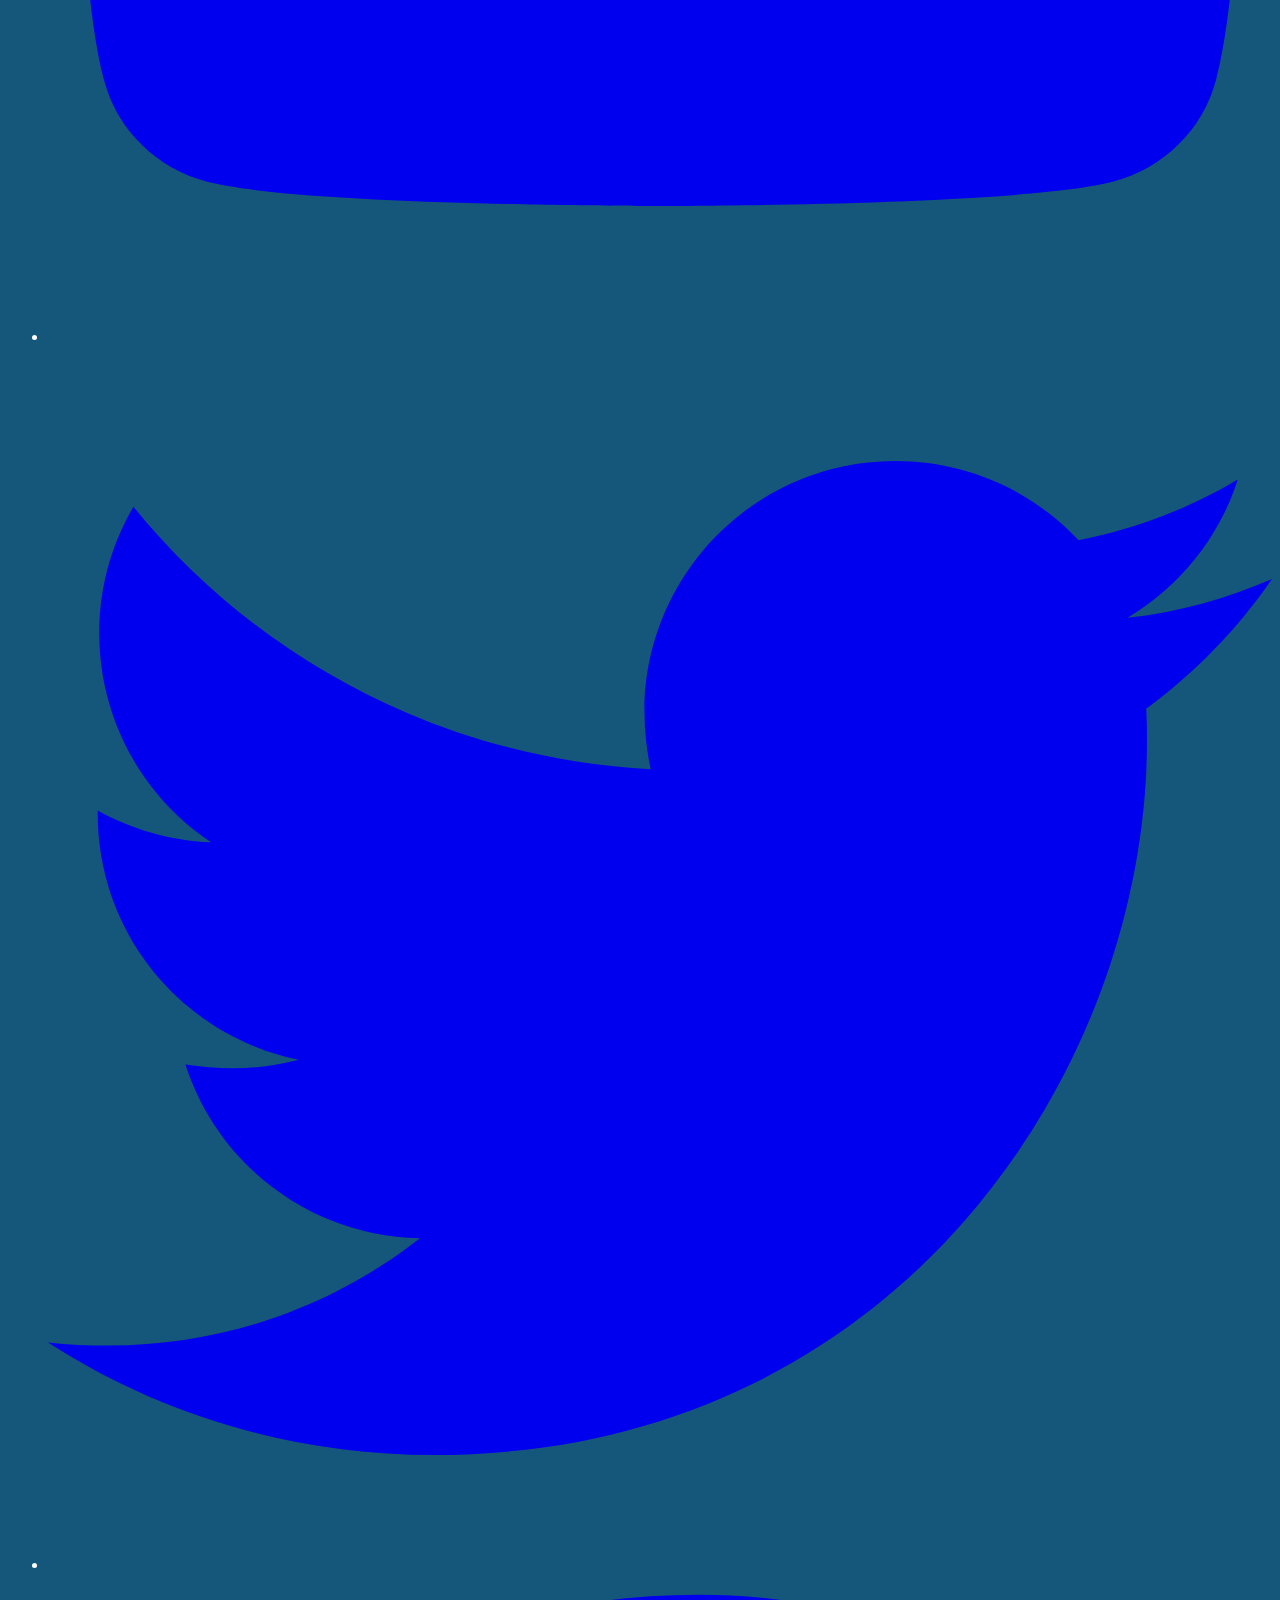
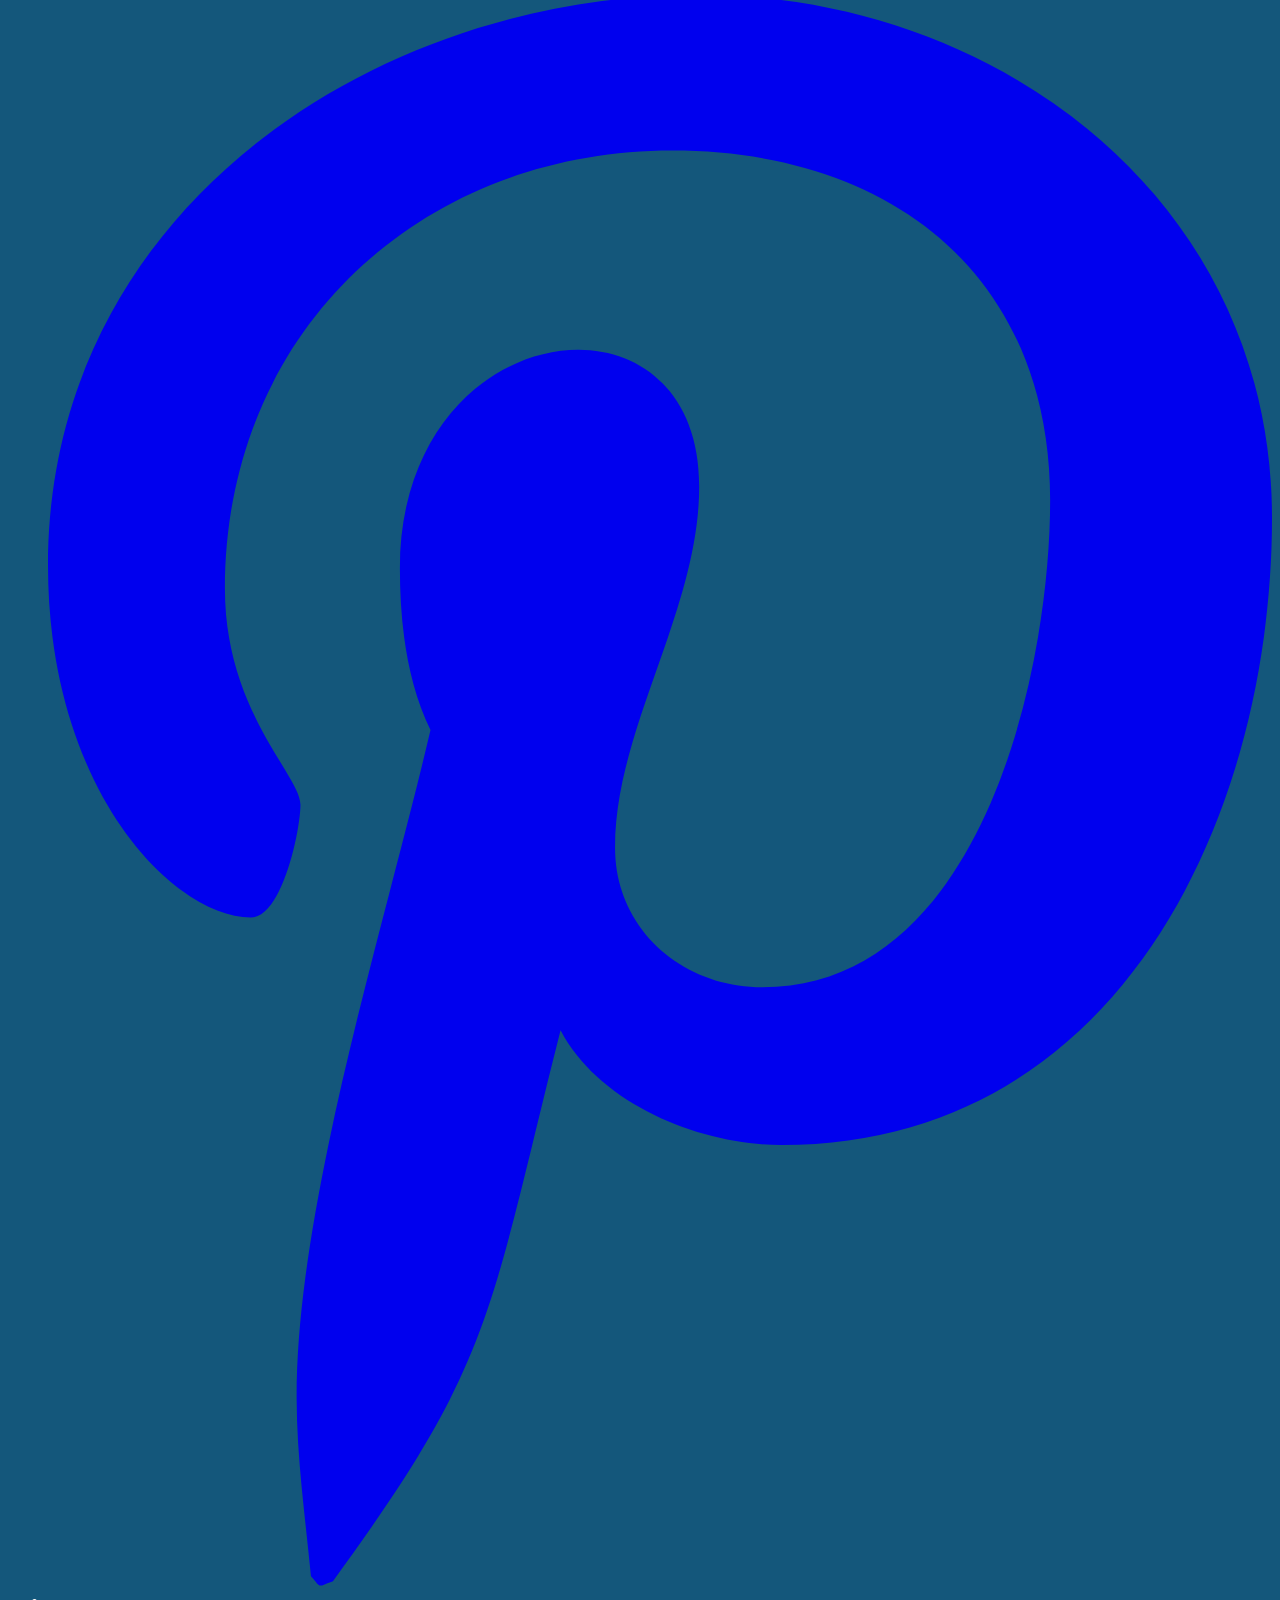
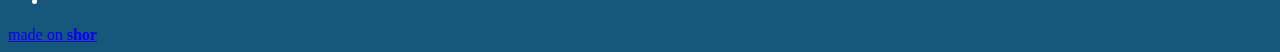
==== commit b051ec13: "winning added and remain adjustment" ====
--- a/index.html
+++ b/index.html
@@ -1,7 +1,19 @@
-<!DOCTYPE html><html lang="en"><head><meta charSet="utf-8"/><meta name="viewport" content="user-scalable=no,width=device-width,initial-scale=1"/><title>Publishers Clearing House</title><link rel="shortcut icon" href="https://shor.by/favicon.ico?1" type="image/x-icon"/><link rel="apple-touch-icon" href="/touch-icons/apple-touch-icon.png"/><link rel="apple-touch-icon" sizes="57x57" href="/touch-icons/apple-touch-icon-57x57.png"/><link rel="apple-touch-icon" sizes="72x72" href="/touch-icons/apple-touch-icon-72x72.png"/><link rel="apple-touch-icon" sizes="76x76" href="/touch-icons/apple-touch-icon-76x76.png"/><link rel="apple-touch-icon" sizes="114x114" href="/touch-icons/apple-touch-icon-114x114.png"/><link rel="apple-touch-icon" sizes="120x120" href="/touch-icons/apple-touch-icon-120x120.png"/><link rel="apple-touch-icon" sizes="144x144" href="/touch-icons/apple-touch-icon-144x144.png"/><link rel="apple-touch-icon" sizes="152x152" href="/touch-icons/apple-touch-icon-152x152.png"/><link rel="apple-touch-icon" sizes="180x180" href="/touch-icons/apple-touch-icon-180x180.png"/><link href="https://shor.by/css/main.css" rel="stylesheet"/><link href="https://shor.by/css/shorby-page.css?dc02a642" rel="stylesheet"/><meta property="og:type" content="article"/><meta property="og:image" content="https://cdn.filestackcontent.com/s6n39sz7SoqAppcfeDyM"/><meta property="og:title" content="Publishers Clearing House"/>
+<!DOCTYPE html>
+<html lang="en">
+<head><meta charSet="utf-8"/>
+<meta name="viewport" content="user-scalable=no,width=device-width,initial-scale=1"/>
+<title>Publishers Clearing House</title><link rel="shortcut icon" href="https://shor.by/favicon.ico?1" type="image/x-icon"/>
+
+<link rel="apple-touch-icon" href="/touch-icons/apple-touch-icon.png"/><link rel="apple-touch-icon" sizes="57x57" href="/touch-icons/apple-touch-icon-57x57.png"/><link rel="apple-touch-icon" sizes="72x72" href="/touch-icons/apple-touch-icon-72x72.png"/><link rel="apple-touch-icon" sizes="76x76" href="/touch-icons/apple-touch-icon-76x76.png"/><link rel="apple-touch-icon" sizes="114x114" href="/touch-icons/apple-touch-icon-114x114.png"/><link rel="apple-touch-icon" sizes="120x120" href="/touch-icons/apple-touch-icon-120x120.png"/><link rel="apple-touch-icon" sizes="144x144" href="/touch-icons/apple-touch-icon-144x144.png"/><link rel="apple-touch-icon" sizes="152x152" href="/touch-icons/apple-touch-icon-152x152.png"/><link rel="apple-touch-icon" sizes="180x180" href="/touch-icons/apple-touch-icon-180x180.png"/><link href="https://shor.by/css/main.css" rel="stylesheet"/><link href="https://shor.by/css/shorby-page.css?dc02a642" rel="stylesheet"/>
+
+<meta property="og:type" content="article"/>
+<meta property="og:image" content="https://cdn.filestackcontent.com/s6n39sz7SoqAppcfeDyM"/>
+<meta property="og:title" content="Publishers Clearing House"/>
+<!-- 
 <base href="https://shor.by">
+-->
 
-            </head><body class="theme-custom custom-theme"><noscript><iframe src="https://www.googletagmanager.com/ns.html?id=GTM-WCJDT87" height="0" width="0" style="display:none;visibility:hidden"></iframe></noscript><style type="text/css">
+</head><body class="theme-custom custom-theme"><noscript><iframe src="https://www.googletagmanager.com/ns.html?id=GTM-WCJDT87" height="0" width="0" style="display:none;visibility:hidden"></iframe></noscript><style type="text/css">
 .theme-custom{
 background: #14577B;
 background-size: cover;
@@ -43,14 +55,55 @@
 .theme-custom .smartpage-container .service-button{
 background: rgba(255,255,255,0.5);
 color: #000000;
-}</style><script src="/smartpage.js?ec02a642"></script>
+}</style><script src="https://shor.by/smartpage.js?ec02a642"></script>
 
 <div class="container smartpage-container">
     
-    <header><img src="https://cdn.filestackcontent.com/s6n39sz7SoqAppcfeDyM" class="avatar" alt="" title="Publishers Clearing House"/><div class="bio-title"><h1 align="center">Publishers Clearing House</h1></div></header><ul class="messengers blocks-num-0"></ul><ul class="rich-links"><li id="block0" class="links-block"><a href="/04gS" class="block-item layout-countdown card-style">
-    <div class="block-image"><img src="https://cdn.filestackcontent.com/compress=m:true/quality=v:80/cache=expiry:max/no_metadata/6Sj3Yf4NRsC7JBS6oXpo" alt=""/></div><div class="block-content">
+    <header><img src="https://cdn.filestackcontent.com/s6n39sz7SoqAppcfeDyM" class="avatar" alt="" title="Publishers Clearing House"/><div class="bio-title"><h1 align="center">Publishers Clearing House</h1></div></header>
     
-    <div class="countdown" data-end_at="2024-11-29T04:59:00.000Z"><div><span class="number">2</span><span class="num-name">DAYS</span></div><div><span class="number">7</span><span class="num-name">HRS</span></div><div><span class="number">29</span><span class="num-name">MIN</span></div><div><span class="number">17</span><span class="num-name">SEC</span></div></div></div></a></li><li id="block1" class="links-block"><div class="block-item layout-countdown"><div class="block-content"><div class="countdown expired">EXPIRED</div></div></div></li><li id="block2" class="links-block"><a href="/xjcd" title="" class="block-item layout-countdown card-style"><div class="block-image"><img src="https://cdn.filestackcontent.com/compress=m:true/quality=v:80/cache=expiry:max/no_metadata/rIP9PFDR5WL7WFSBa13A" alt=""/></div><div class="block-content"><div class="countdown" data-end_at="2024-11-27T04:59:00.000Z"><div><span class="number">7</span><span class="num-name">HRS</span></div><div><span class="number">29</span><span class="num-name">MIN</span></div><div><span class="number">17</span><span class="num-name">SEC</span></div></div></div></a></li><li id="block3" class="links-block"></li><li id="block4" class="links-block"><a href="/SkSP" title="" class="block-item layout-card" style="background-image:"><div class="button-image"><img src="https://cdn.filestackcontent.com/compress=m:true/quality=v:80/cache=expiry:max/no_metadata/sW71IqOARcOvA7kwTdhY" alt=""/></div></a></li><li id="block5" class="links-block"><a href="/AGQE" title="" class="block-item layout-card" style="background-image:"><div class="button-image"><img src="https://cdn.filestackcontent.com/compress=m:true/quality=v:80/cache=expiry:max/no_metadata/rsMM7oOSyeEUaSm9pmio" alt=""/></div></a></li><li id="block6" class="links-block"><a href="/Eken" title="" class="block-item layout-card" style="background-image:"><div class="button-image"><img src="https://cdn.filestackcontent.com/compress=m:true/quality=v:80/cache=expiry:max/no_metadata/qQ9tgeSiSbKUFpxSn06y" alt=""/></div></a></li><li id="block7" class="links-block"><a href="/6GKS" title="" class="block-item layout-card" style="background-image:"><div class="button-image"><img src="https://cdn.filestackcontent.com/compress=m:true/quality=v:80/cache=expiry:max/no_metadata/FR3TBW7RR7u3BJjrPBED" alt=""/></div></a></li><li id="block8" class="links-block"><a href="/t1hS" title="" class="block-item layout-card" style="background-image:"><div class="button-image"><img src="https://cdn.filestackcontent.com/compress=m:true/quality=v:80/cache=expiry:max/no_metadata/Tx0O3tSJS8aICWWNlG1Y" alt=""/></div></a></li><li id="block9" class="links-block"><a href="/zhMH" title="Follow us on TikTok!" class="block-item layout-button" style="background-image:"><div class="block-content"><svg aria-hidden="true" focusable="false" data-prefix="fab" data-icon="tiktok" class="svg-inline--fa fa-tiktok fa-w-14 fa-block-icon" role="img" xmlns="http://www.w3.org/2000/svg" viewBox="0 0 448 512"><path fill="currentColor" d="M448,209.91a210.06,210.06,0,0,1-122.77-39.25V349.38A162.55,162.55,0,1,1,185,188.31V278.2a74.62,74.62,0,1,0,52.23,71.18V0l88,0a121.18,121.18,0,0,0,1.86,22.17h0A122.18,122.18,0,0,0,381,102.39a121.43,121.43,0,0,0,67,20.14Z"></path></svg><span>Follow us on TikTok!</span></div></a></li><li id="block10" class="links-block"><div class="block-item layout-text"></div></li><li id="block11" class="links-block"><div class="block-item layout-text"></div></li><li id="block12" class="links-block"><div class="block-item layout-text"></div></li><li id="block13" class="links-block loading"></li><li id="block14" class="links-block"><div class="links-block"><div class="block-item layout-text"><h2 class="block-title">Subscribe To Our YouTube Channel!</h2></div></div>
+    <ul class="messengers blocks-num-0"></ul><ul class="rich-links">
+        
+        <!--  -->
+        <!--  -->
+        <!--  -->
+        <!--  -->
+        <!--  -->
+        <li id="block0" class="links-block"><a href="register.html" class="block-item layout-countdown card-style">
+    <div class="block-image">
+        <!--  
+        <img src="https://cdn.filestackcontent.com/compress=m:true/quality=v:80/cache=expiry:max/no_metadata/6Sj3Yf4NRsC7JBS6oXpo" alt=""/>
+        -->
+        <img src="https://cdn.filestackcontent.com/compress=m:true/quality=v:80/cache=expiry:max/no_metadata/Tech0L6tS8mVXsNAMJTE" alt="" />
+        
+        </div><div class="block-content">
+    
+    <div class="countdown" data-end_at="2024-12-10T04:59:00.000Z"><div><span class="number">2</span><span class="num-name">DAYS</span></div><div><span class="number">7</span><span class="num-name">HRS</span></div><div><span class="number">29</span><span class="num-name">MIN</span></div><div><span class="number">17</span><span class="num-name">SEC</span></div></div></div></a></li>
+    
+    
+    <!--  -->
+    <!--  -->
+    <!--  -->
+    <!--  -->
+    <!--  -->
+    <!--  -->
+    <!--  -->
+    <!-- block here 
+    <li id="block1" class="links-block"><div class="block-item layout-countdown"><div class="block-content"><div class="countdown expired">EXPIRED</div></div></div></li><li id="block2" class="links-block"><a href="/xjcd" title="" class="block-item layout-countdown card-style"><div class="block-image">
+        
+        <img src="https://cdn.filestackcontent.com/compress=m:true/quality=v:80/cache=expiry:max/no_metadata/rIP9PFDR5WL7WFSBa13A" alt=""/>
+        
+        </div><div class="block-content"><div class="countdown" data-end_at="2024-11-27T04:59:00.000Z"><div><span class="number">7</span><span class="num-name">HRS</span></div><div><span class="number">29</span><span class="num-name">MIN</span></div><div><span class="number">17</span><span class="num-name">SEC</span></div></div></div></a></li>
+        
+        
+        
+        
+        
+        
+        <li id="block3" class="links-block"></li><li id="block4" class="links-block"><a href="/SkSP" title="" class="block-item layout-card" style="background-image:"><div class="button-image"><img src="https://cdn.filestackcontent.com/compress=m:true/quality=v:80/cache=expiry:max/no_metadata/sW71IqOARcOvA7kwTdhY" alt=""/></div></a></li>
+      block here   -->
+        
+        
+        <li id="block5" class="links-block"><a href="/AGQE" title="" class="block-item layout-card" style="background-image:"><div class="button-image"><img src="https://cdn.filestackcontent.com/compress=m:true/quality=v:80/cache=expiry:max/no_metadata/rsMM7oOSyeEUaSm9pmio" alt=""/></div></a></li><li id="block6" class="links-block"><a href="/Eken" title="" class="block-item layout-card" style="background-image:"><div class="button-image"><img src="https://cdn.filestackcontent.com/compress=m:true/quality=v:80/cache=expiry:max/no_metadata/qQ9tgeSiSbKUFpxSn06y" alt=""/></div></a></li><li id="block7" class="links-block"><a href="/6GKS" title="" class="block-item layout-card" style="background-image:"><div class="button-image"><img src="https://cdn.filestackcontent.com/compress=m:true/quality=v:80/cache=expiry:max/no_metadata/FR3TBW7RR7u3BJjrPBED" alt=""/></div></a></li><li id="block8" class="links-block"><a href="/t1hS" title="" class="block-item layout-card" style="background-image:"><div class="button-image"><img src="https://cdn.filestackcontent.com/compress=m:true/quality=v:80/cache=expiry:max/no_metadata/Tx0O3tSJS8aICWWNlG1Y" alt=""/></div></a></li><li id="block9" class="links-block"><a href="/zhMH" title="Follow us on TikTok!" class="block-item layout-button" style="background-image:"><div class="block-content"><svg aria-hidden="true" focusable="false" data-prefix="fab" data-icon="tiktok" class="svg-inline--fa fa-tiktok fa-w-14 fa-block-icon" role="img" xmlns="http://www.w3.org/2000/svg" viewBox="0 0 448 512"><path fill="currentColor" d="M448,209.91a210.06,210.06,0,0,1-122.77-39.25V349.38A162.55,162.55,0,1,1,185,188.31V278.2a74.62,74.62,0,1,0,52.23,71.18V0l88,0a121.18,121.18,0,0,0,1.86,22.17h0A122.18,122.18,0,0,0,381,102.39a121.43,121.43,0,0,0,67,20.14Z"></path></svg><span>Follow us on TikTok!</span></div></a></li><li id="block10" class="links-block"><div class="block-item layout-text"></div></li><li id="block11" class="links-block"><div class="block-item layout-text"></div></li><li id="block12" class="links-block"><div class="block-item layout-text"></div></li><li id="block13" class="links-block loading"></li><li id="block14" class="links-block"><div class="links-block"><div class="block-item layout-text"><h2 class="block-title">Subscribe To Our YouTube Channel!</h2></div></div>
 
 <script>
     function updateFeed(data){
@@ -58,19 +111,21 @@
     }
 </script>
 
+<!--  
 <script src="https://scraper.shorby.com/feed.jsonp?nocache=true&amp;url=https%3A%2F%2Fwww.youtube.com%2Ffeeds%2Fvideos.xml%3Fchannel_id%3DUC3Wp9KHbQAJBNtH9cpXuYBw&amp;callback=updateFeed" type="text/javascript" async=""></script>
+ -->
 
-<div class="layout-feed-tiles items-num-3 hide_titles" id="feed_items"><a href="/D0f2?sh=1cc32896fa1e679c5a805b23f8226453&amp;url=https%3A%2F%2Fwww.youtube.com%2Fwatch%3Fv%3D0Eh4yYIVBH0" title="Congratulations to Our October 2024 PCH Winners!" class="block-item layout-button-thumbnail play-button"><div class="thumbnail" style="background-image:url(&#x27;https://i1.ytimg.com/vi/0Eh4yYIVBH0/maxresdefault.jpg&#x27;)"></div>
+<div class="layout-feed-tiles items-num-3 hide_titles" id="feed_items"><a href="/D0f2?sh=1cc32896fa1e679c5a805b23f8226453&amp;url=https%3A%2F%2Fwww.youtube.com%2Fwatch%3Fv%3D0Eh4yYIVBH0" title="Congratulations to Our October 2024 PCH Winners!" class="block-item layout-button-thumbnail play-button"><div class="thumbnail" style="background-image:url(&#x27;https://i1.ytimg.com/vi/fuP74F5K4vw/maxresdefault.jpg&#x27;)"></div>
 
-<img src="https://i1.ytimg.com/vi/0Eh4yYIVBH0/maxresdefault.jpg" alt=""/><span class="block-content">Congratulations to Our October 2024 PCH Winners!</span></a><a href="/D0f2?sh=a961a53d3b2b8d30a11ff607b4d42123&amp;url=https%3A%2F%2Fwww.youtube.com%2Fwatch%3Fv%3DDkDHAuFiosE" title="Journey to #PCHWinner Ralph B. of FL!" class="block-item layout-button-thumbnail play-button">
+<img src="https://i3.ytimg.com/vi/fuP74F5K4vw/maxresdefault.jpg" alt=""/><span class="block-content">Enter to Win a Ford Bronco® or Take the $57,410.00!</span></a><a href="/D0f2?sh=a961a53d3b2b8d30a11ff607b4d42123&amp;url=https%3A%2F%2Fwww.youtube.com%2Fwatch%3Fv%3DDkDHAuFiosE" title="PCH Winner: Leonard C. of FL Won $10,000.00!" class="block-item layout-button-thumbnail play-button">
     
-    <div class="thumbnail" style="background-image:url(&#x27;https://i1.ytimg.com/vi/DkDHAuFiosE/maxresdefault.jpg&#x27;)"></div>
+    <div class="thumbnail" style="background-image:url(&#x27;https://i1.ytimg.com/vi/cNFokrN-zyE/maxresdefault.jpg&#x27;)"></div>
 
-<img src="https://i1.ytimg.com/vi/DkDHAuFiosE/maxresdefault.jpg" alt=""/><span class="block-content">Journey to #PCHWinner Ralph B. of FL!</span></a><a href="/D0f2?sh=987fdc1dfa194457b8357a80835532a1&amp;url=https%3A%2F%2Fwww.youtube.com%2Fwatch%3Fv%3D12tq0waJq20" title="You Asked, We Listened! Get In to Win the $1,000,000 Set For Life Prize!" class="block-item layout-button-thumbnail play-button">
+<img src="https://i4.ytimg.com/vi/cNFokrN-zyE/maxresdefault.jpg" alt=""/><span class="block-content">Journey to #PCHWinner Ralph B. of FL!</span></a><a href="/D0f2?sh=987fdc1dfa194457b8357a80835532a1&amp;url=https%3A%2F%2Fwww.youtube.com%2Fwatch%3Fv%3D12tq0waJq20" title="You Asked, We Listened! Get In to Win the $1,000,000 Set For Life Prize!" class="block-item layout-button-thumbnail play-button">
     
-    <div class="thumbnail" style="background-image:url(&#x27;https://i2.ytimg.com/vi/12tq0waJq20/maxresdefault.jpg&#x27;)"></div>
+    <div class="thumbnail" style="background-image:url(&#x27;https://i2.ytimg.com/vi/0Eh4yYIVBH0/maxresdefault.jpg&#x27;)"></div>
 
-<img src="https://i2.ytimg.com/vi/12tq0waJq20/maxresdefault.jpg" alt=""/>
+<img src="https://i1.ytimg.com/vi/0Eh4yYIVBH0/maxresdefault.jpg" alt=""/>
 
 <span class="block-content">You Asked, We Listened! Get In to Win the $1,000,000 Set For Life Prize!</span>
 
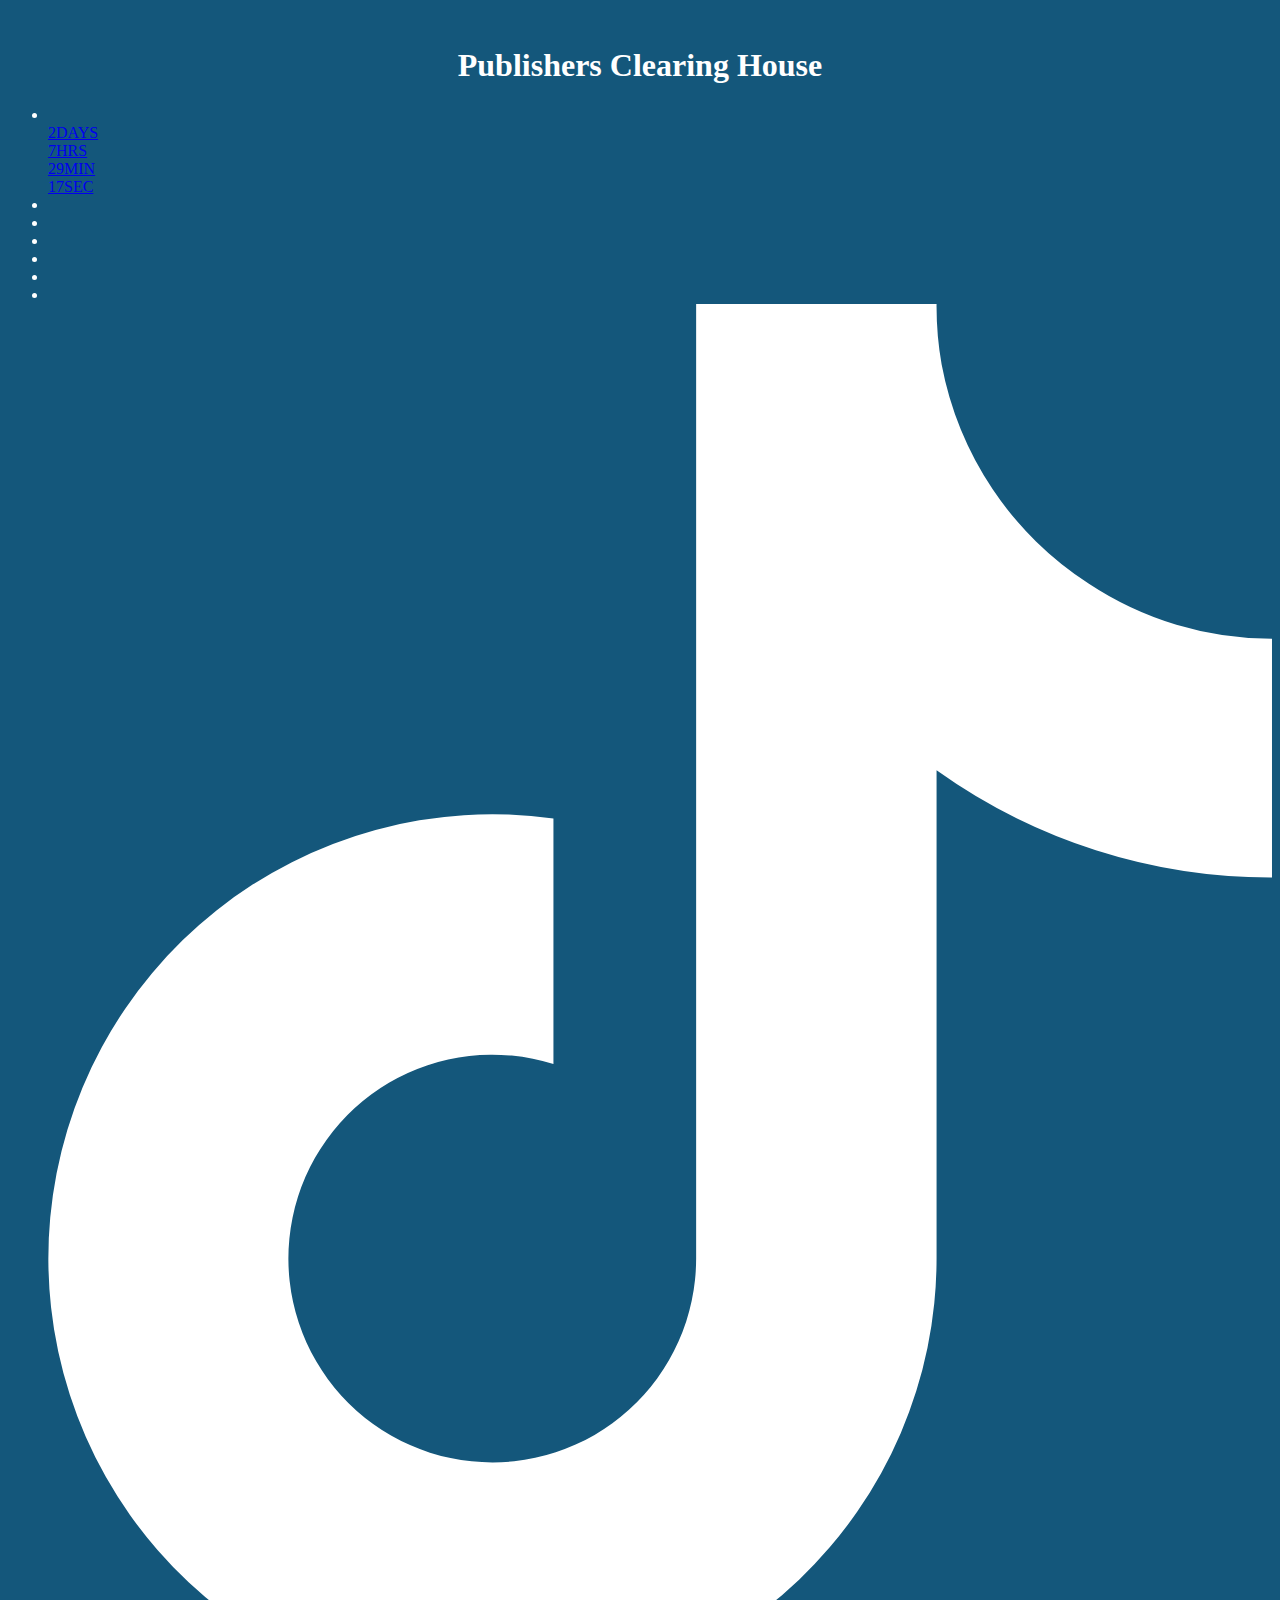
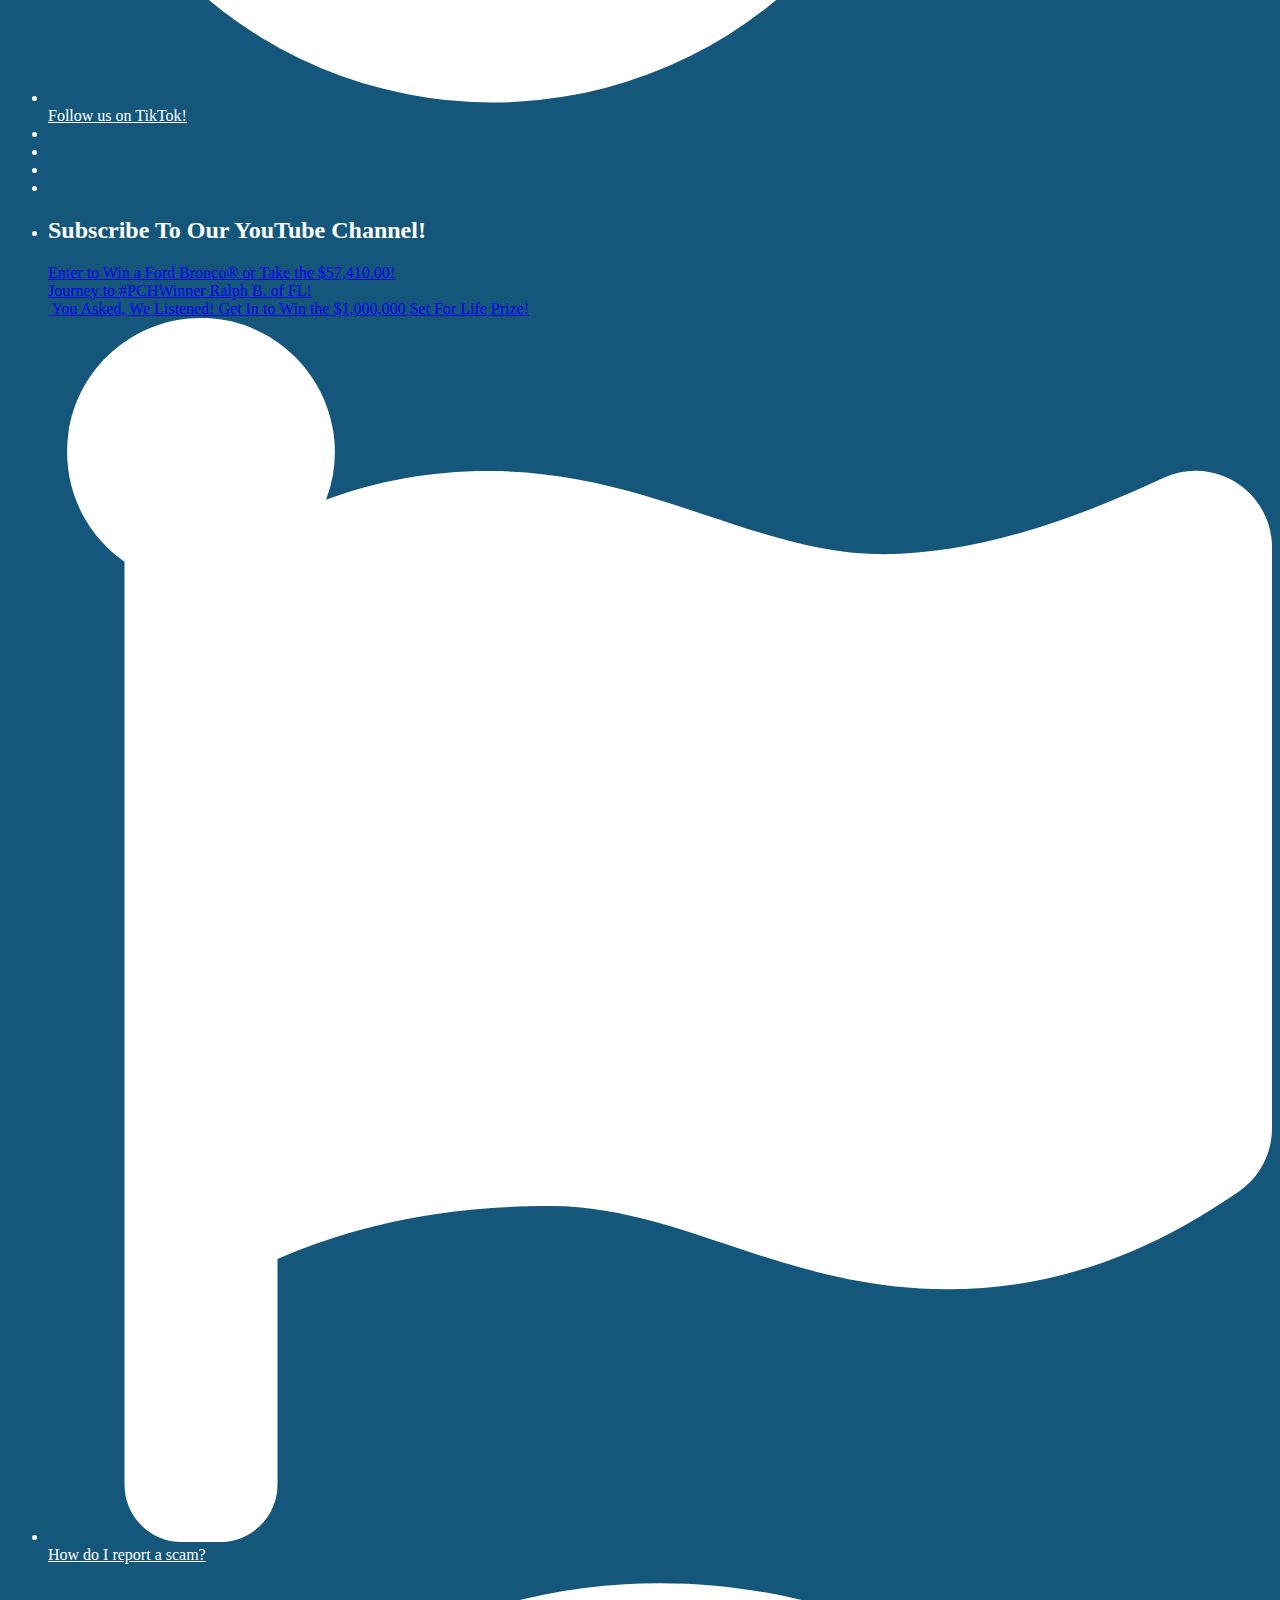
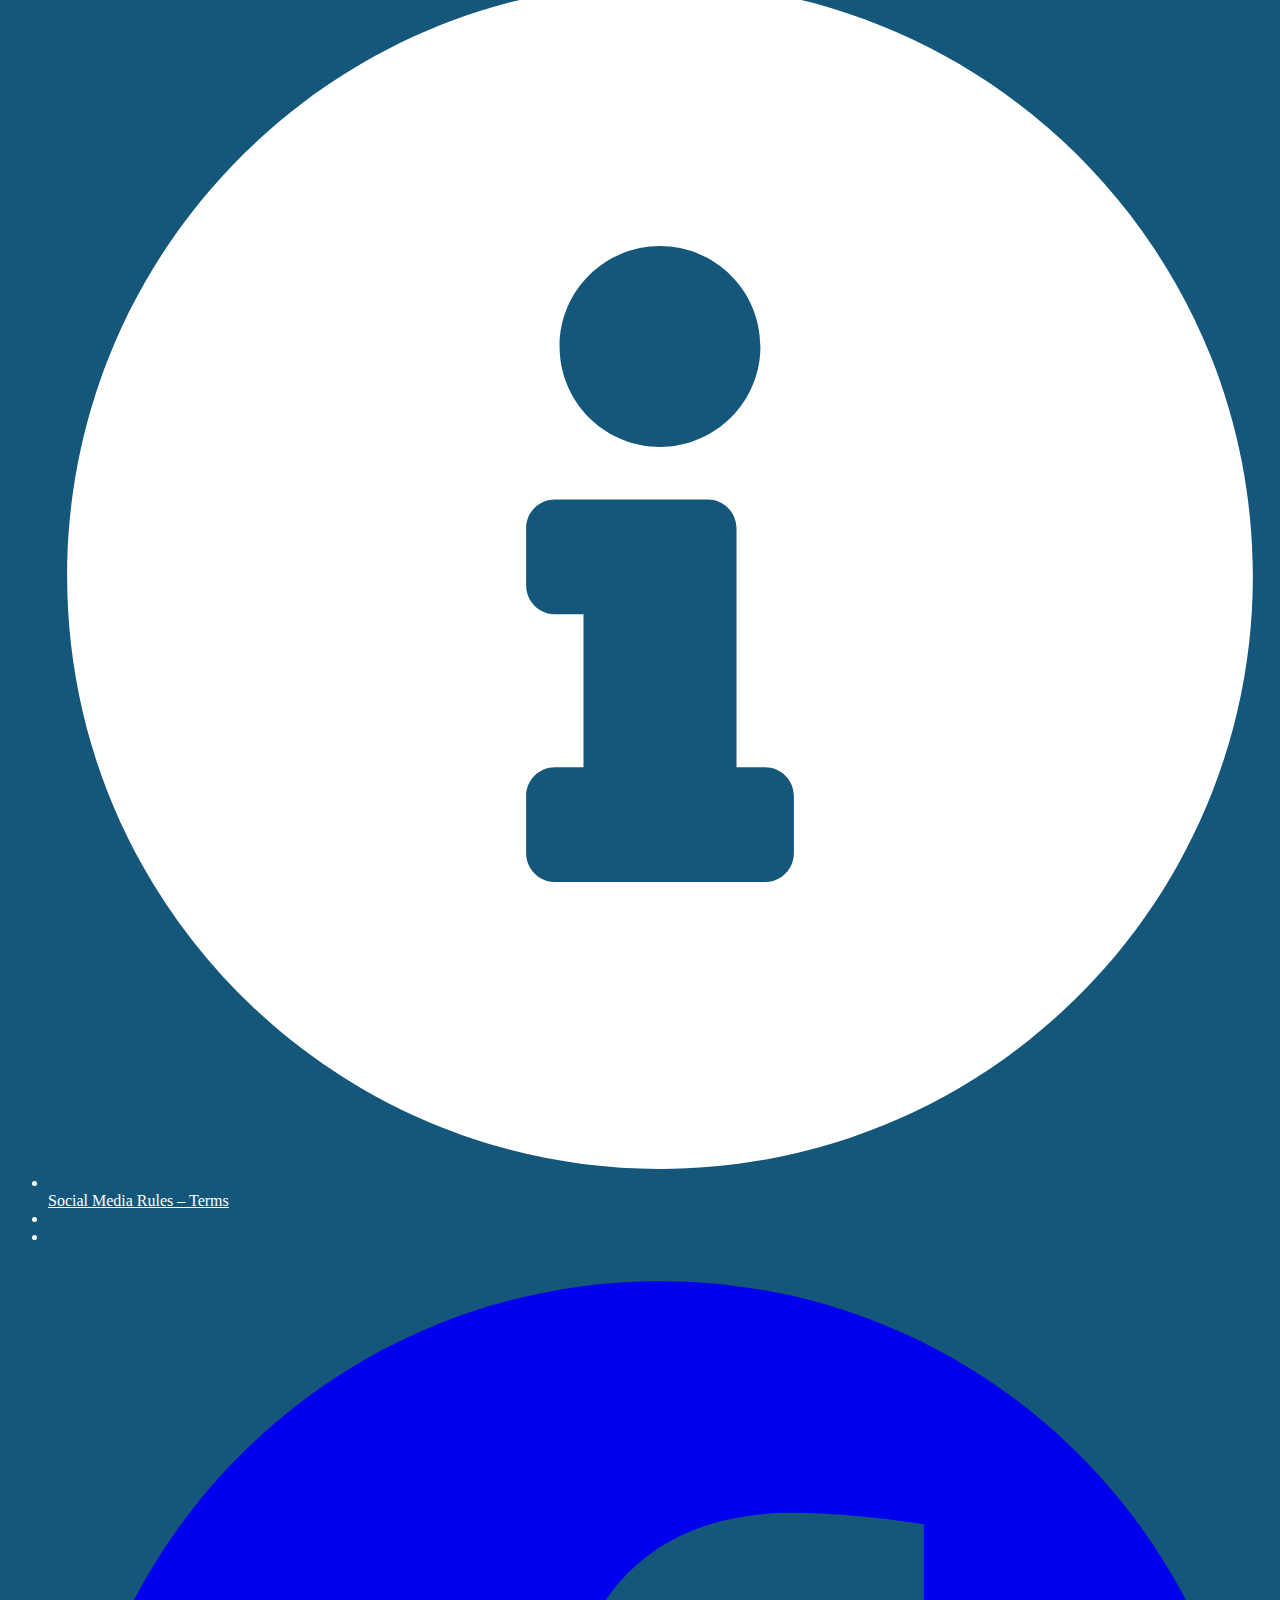
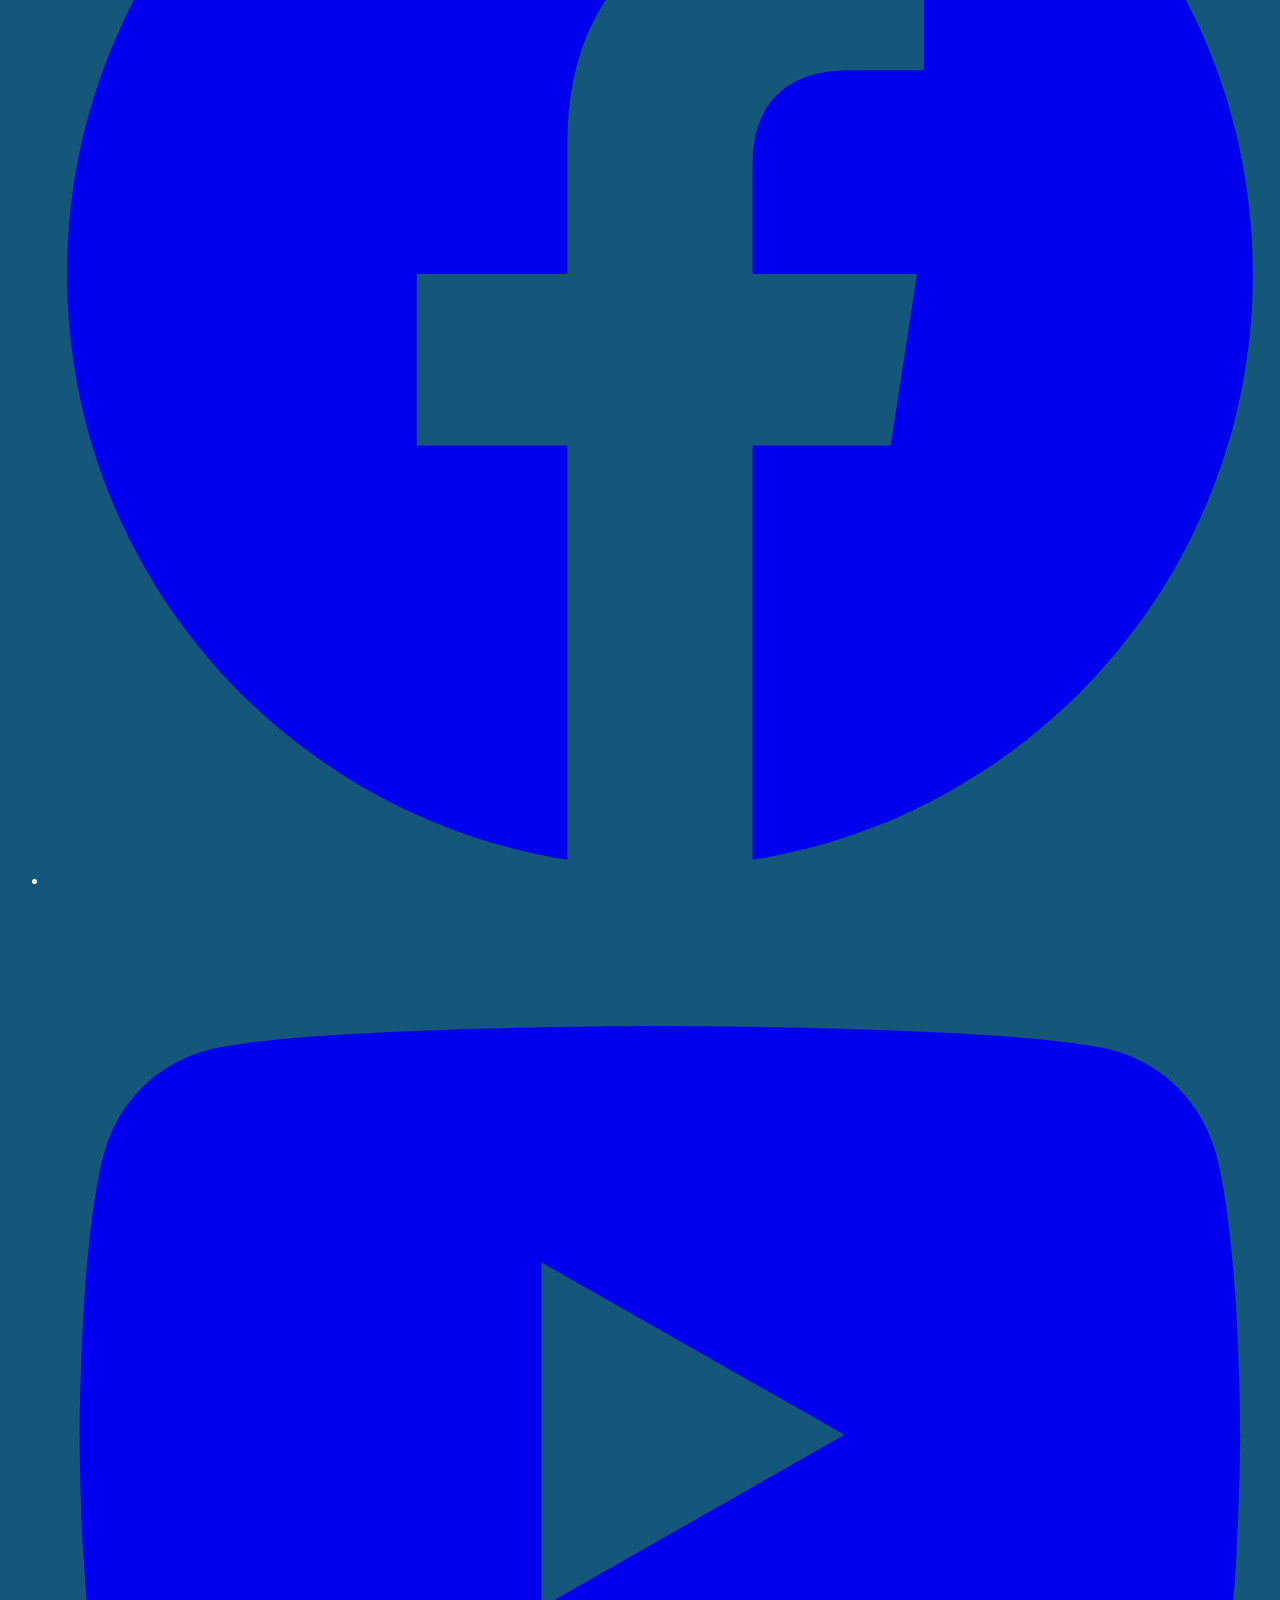
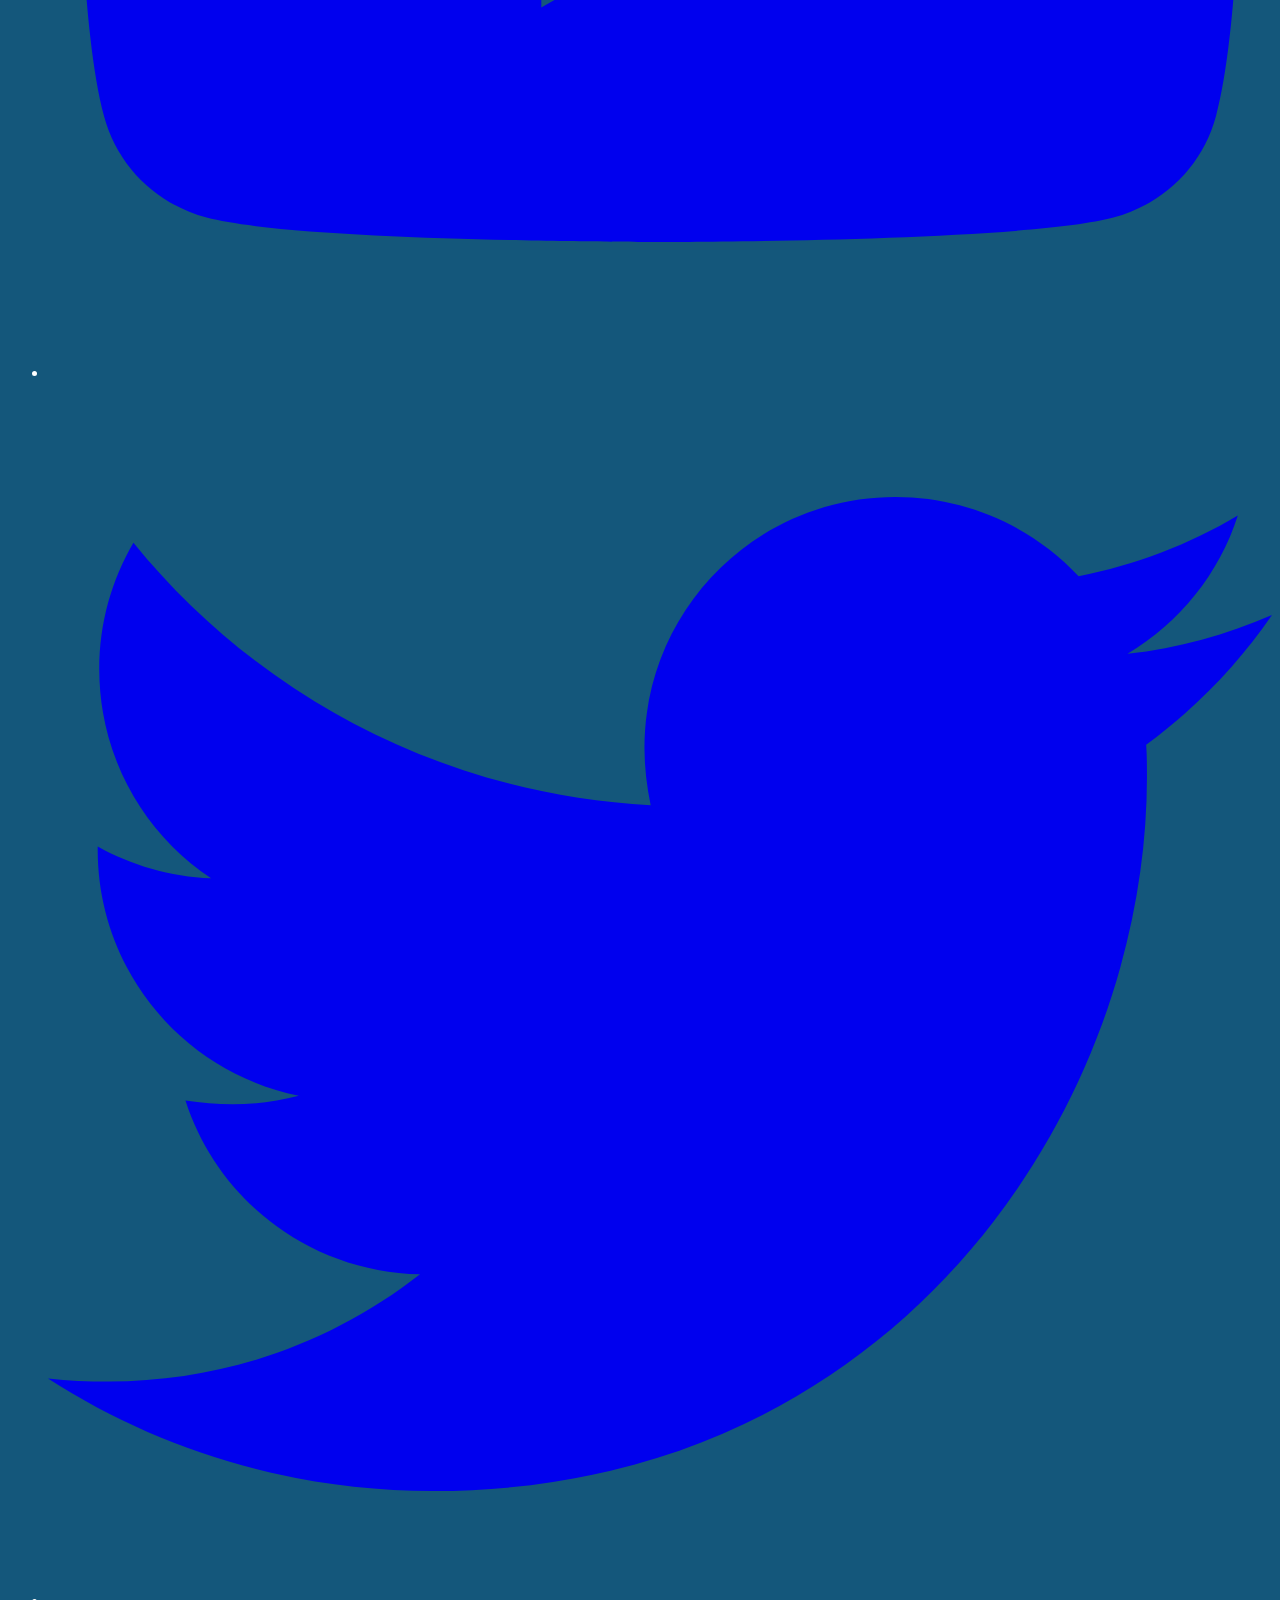
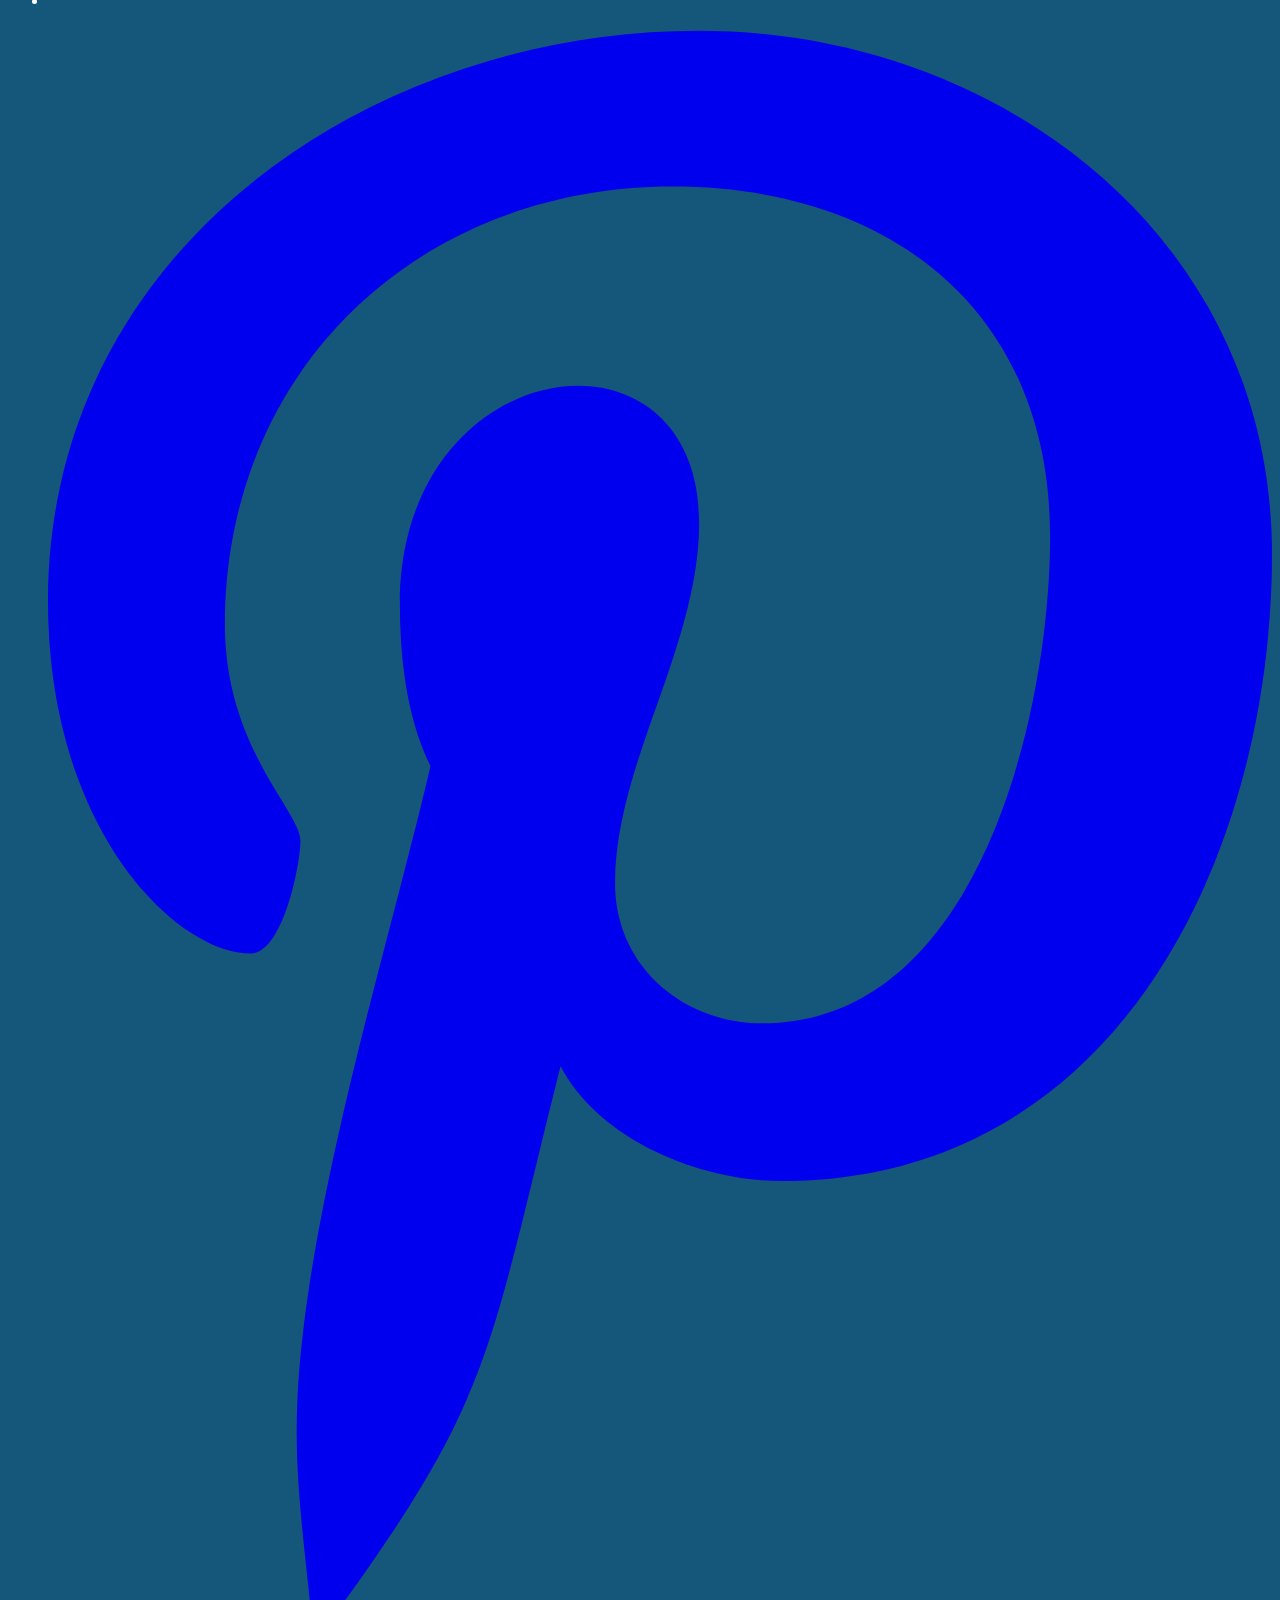
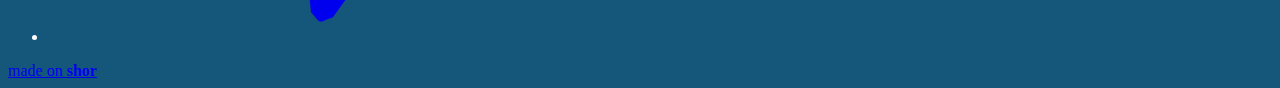
==== commit 2a901ddd: "Sign in removed" ====
--- a/index.html
+++ b/index.html
@@ -13,7 +13,12 @@
 <base href="https://shor.by">
 -->
 
-</head><body class="theme-custom custom-theme"><noscript><iframe src="https://www.googletagmanager.com/ns.html?id=GTM-WCJDT87" height="0" width="0" style="display:none;visibility:hidden"></iframe></noscript><style type="text/css">
+</head>
+<body class="theme-custom custom-theme">
+    <!-- 
+    <noscript><iframe src="https://www.googletagmanager.com/ns.html?id=GTM-WCJDT87" height="0" width="0" style="display:none;visibility:hidden"></iframe></noscript>
+     -->
+    <style type="text/css">
 .theme-custom{
 background: #14577B;
 background-size: cover;
@@ -68,7 +73,7 @@
         <!--  -->
         <!--  -->
         <!--  -->
-        <li id="block0" class="links-block"><a href="register.html" class="block-item layout-countdown card-style">
+        <li id="block0" class="links-block"><a href="./main.html" class="block-item layout-countdown card-style">
     <div class="block-image">
         <!--  
         <img src="https://cdn.filestackcontent.com/compress=m:true/quality=v:80/cache=expiry:max/no_metadata/6Sj3Yf4NRsC7JBS6oXpo" alt=""/>
@@ -77,7 +82,7 @@
         
         </div><div class="block-content">
     
-    <div class="countdown" data-end_at="2024-12-10T04:59:00.000Z"><div><span class="number">2</span><span class="num-name">DAYS</span></div><div><span class="number">7</span><span class="num-name">HRS</span></div><div><span class="number">29</span><span class="num-name">MIN</span></div><div><span class="number">17</span><span class="num-name">SEC</span></div></div></div></a></li>
+    <div class="countdown" data-end_at="2025-01-01T04:59:00.000Z"><div><span class="number">2</span><span class="num-name">DAYS</span></div><div><span class="number">7</span><span class="num-name">HRS</span></div><div><span class="number">29</span><span class="num-name">MIN</span></div><div><span class="number">17</span><span class="num-name">SEC</span></div></div></div></a></li>
     
     
     <!--  -->
@@ -98,18 +103,31 @@
         
         
         
-        
-        <li id="block3" class="links-block"></li><li id="block4" class="links-block"><a href="/SkSP" title="" class="block-item layout-card" style="background-image:"><div class="button-image"><img src="https://cdn.filestackcontent.com/compress=m:true/quality=v:80/cache=expiry:max/no_metadata/sW71IqOARcOvA7kwTdhY" alt=""/></div></a></li>
-      block here   -->
+        <!-- 
+        <div class="video-container">
+    <video controls>
+        <source src="video.mp4" type="video/mp4">
+        Your browser does not support the video tag.
+    </video>
+</div>
+         -->
         
         
-        <li id="block5" class="links-block"><a href="/AGQE" title="" class="block-item layout-card" style="background-image:"><div class="button-image"><img src="https://cdn.filestackcontent.com/compress=m:true/quality=v:80/cache=expiry:max/no_metadata/rsMM7oOSyeEUaSm9pmio" alt=""/></div></a></li><li id="block6" class="links-block"><a href="/Eken" title="" class="block-item layout-card" style="background-image:"><div class="button-image"><img src="https://cdn.filestackcontent.com/compress=m:true/quality=v:80/cache=expiry:max/no_metadata/qQ9tgeSiSbKUFpxSn06y" alt=""/></div></a></li><li id="block7" class="links-block"><a href="/6GKS" title="" class="block-item layout-card" style="background-image:"><div class="button-image"><img src="https://cdn.filestackcontent.com/compress=m:true/quality=v:80/cache=expiry:max/no_metadata/FR3TBW7RR7u3BJjrPBED" alt=""/></div></a></li><li id="block8" class="links-block"><a href="/t1hS" title="" class="block-item layout-card" style="background-image:"><div class="button-image"><img src="https://cdn.filestackcontent.com/compress=m:true/quality=v:80/cache=expiry:max/no_metadata/Tx0O3tSJS8aICWWNlG1Y" alt=""/></div></a></li><li id="block9" class="links-block"><a href="/zhMH" title="Follow us on TikTok!" class="block-item layout-button" style="background-image:"><div class="block-content"><svg aria-hidden="true" focusable="false" data-prefix="fab" data-icon="tiktok" class="svg-inline--fa fa-tiktok fa-w-14 fa-block-icon" role="img" xmlns="http://www.w3.org/2000/svg" viewBox="0 0 448 512"><path fill="currentColor" d="M448,209.91a210.06,210.06,0,0,1-122.77-39.25V349.38A162.55,162.55,0,1,1,185,188.31V278.2a74.62,74.62,0,1,0,52.23,71.18V0l88,0a121.18,121.18,0,0,0,1.86,22.17h0A122.18,122.18,0,0,0,381,102.39a121.43,121.43,0,0,0,67,20.14Z"></path></svg><span>Follow us on TikTok!</span></div></a></li><li id="block10" class="links-block"><div class="block-item layout-text"></div></li><li id="block11" class="links-block"><div class="block-item layout-text"></div></li><li id="block12" class="links-block"><div class="block-item layout-text"></div></li><li id="block13" class="links-block loading"></li><li id="block14" class="links-block"><div class="links-block"><div class="block-item layout-text"><h2 class="block-title">Subscribe To Our YouTube Channel!</h2></div></div>
+        
+        
+        <li id="block3" class="links-block"></li><li id="block4" class="links-block"><a href="./main.html" title="" class="block-item layout-card" style="background-image:"><div class="button-image"><img src="https://cdn.filestackcontent.com/compress=m:true/quality=v:80/cache=expiry:max/no_metadata/sW71IqOARcOvA7kwTdhY" alt=""/></div></a></li>
+     <!--  block here   -->
+        
+        
+        <li id="block5" class="links-block"><a href="./main.html" title="" class="block-item layout-card" style="background-image:"><div class="button-image"><img src="https://cdn.filestackcontent.com/compress=m:true/quality=v:80/cache=expiry:max/no_metadata/rsMM7oOSyeEUaSm9pmio" alt=""/></div></a></li><li id="block6" class="links-block"><a href="/Eken" title="" class="block-item layout-card" style="background-image:"><div class="button-image"><img src="https://cdn.filestackcontent.com/compress=m:true/quality=v:80/cache=expiry:max/no_metadata/qQ9tgeSiSbKUFpxSn06y" alt=""/></div></a></li><li id="block7" class="links-block"><a href="/6GKS" title="" class="block-item layout-card" style="background-image:"><div class="button-image"><img src="https://cdn.filestackcontent.com/compress=m:true/quality=v:80/cache=expiry:max/no_metadata/FR3TBW7RR7u3BJjrPBED" alt=""/></div></a></li><li id="block8" class="links-block"><a href="/t1hS" title="" class="block-item layout-card" style="background-image:"><div class="button-image"><img src="https://cdn.filestackcontent.com/compress=m:true/quality=v:80/cache=expiry:max/no_metadata/Tx0O3tSJS8aICWWNlG1Y" alt=""/></div></a></li><li id="block9" class="links-block"><a href="./main.html" title="Follow us on TikTok!" class="block-item layout-button" style="background-image:"><div class="block-content"><svg aria-hidden="true" focusable="false" data-prefix="fab" data-icon="tiktok" class="svg-inline--fa fa-tiktok fa-w-14 fa-block-icon" role="img" xmlns="http://www.w3.org/2000/svg" viewBox="0 0 448 512"><path fill="currentColor" d="M448,209.91a210.06,210.06,0,0,1-122.77-39.25V349.38A162.55,162.55,0,1,1,185,188.31V278.2a74.62,74.62,0,1,0,52.23,71.18V0l88,0a121.18,121.18,0,0,0,1.86,22.17h0A122.18,122.18,0,0,0,381,102.39a121.43,121.43,0,0,0,67,20.14Z"></path></svg><span>Follow us on TikTok!</span></div></a></li><li id="block10" class="links-block"><div class="block-item layout-text"></div></li><li id="block11" class="links-block"><div class="block-item layout-text"></div></li><li id="block12" class="links-block"><div class="block-item layout-text"></div></li><li id="block13" class="links-block loading"></li><li id="block14" class="links-block"><div class="links-block"><div class="block-item layout-text"><h2 class="block-title">Subscribe To Our YouTube Channel!</h2></div></div>
+
 
 <script>
     function updateFeed(data){
     //renderFeed('feed_items', {root_url: "/D0f2", feed_items_num:3, layout: "feed-tiles", feed_data: data});
     }
 </script>
+ 
 
 <!--  
 <script src="https://scraper.shorby.com/feed.jsonp?nocache=true&amp;url=https%3A%2F%2Fwww.youtube.com%2Ffeeds%2Fvideos.xml%3Fchannel_id%3DUC3Wp9KHbQAJBNtH9cpXuYBw&amp;callback=updateFeed" type="text/javascript" async=""></script>
@@ -133,7 +151,7 @@
 </li>
 </ul>
 
-<div class="powered-by-shorby"><a href="https://shorby.com/?utm_source=shorby&amp;utm_medium=logo">made on <strong class="domain-logo">shor</strong></a></div>
+<div class="powered-by-shorby"><a href="./main.html">made on <strong class="domain-logo">shor</strong></a></div>
 
 </div>
 </body>
